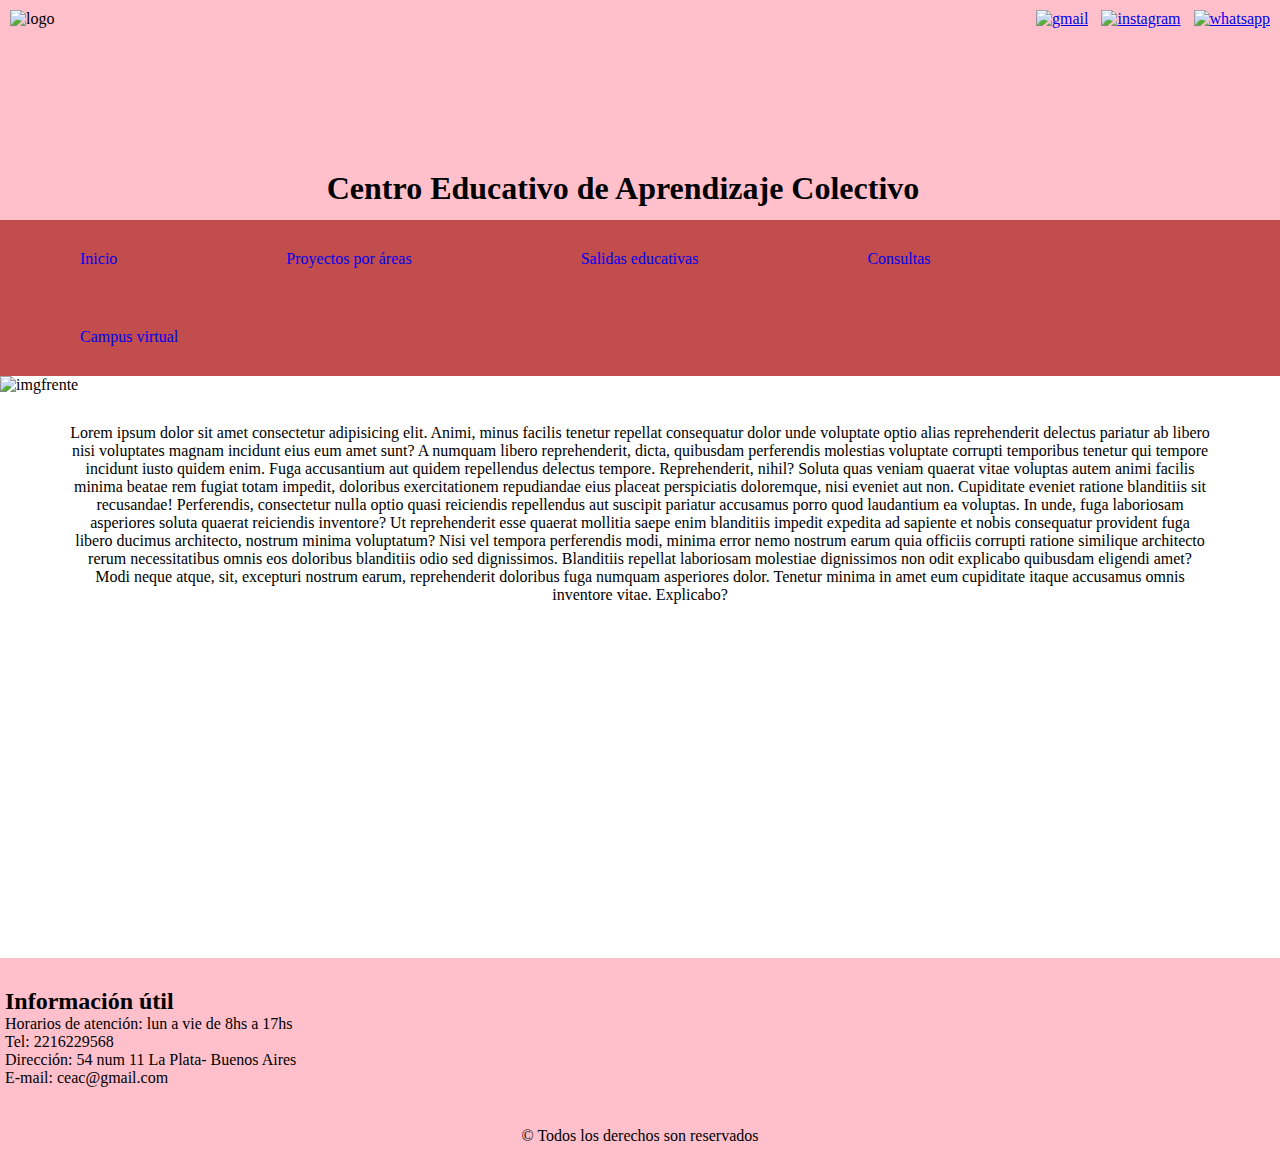
==== index.html @ 4c504b10 "incorporé flexbox al encabezado" ====
<!DOCTYPE html>
<html lang="en">
<head>
    <meta charset="UTF-8">
    <meta http-equiv="X-UA-Compatible" content="IE=edge">
    <meta name="viewport" content="width=device-width, initial-scale=1.0">
    <title>Centro Educativo de Aprendizaje Colectivo</title>
    <link rel="stylesheet" href="./css/style.css">
</head>

<body>
    <header>
        <div class="logo1">
            <img class="logo" src="./assets/logo principal/Logo colegio.png" alt="logo">
        </div>
        <div class="titulo1">
            <h1 class="titulo">Centro Educativo de Aprendizaje Colectivo</h1>
        </div>
        <div class="redes1">
            <a href="http://gmail.com" target="_blank" rel="noopener noreferrer"><img class="redes" src="./assets/redes sociales/gmail.png" alt="gmail"></a>
            <a href="http://instagram.com" target="_blank" rel="noopener noreferrer"><img class="redes" src="./assets/redes sociales/instagram.png" alt="instagram"></a>
            <a href="http://web.whatsapp.com" target="_blank" rel="noopener noreferrer"><img class="redes" src="./assets/redes sociales/whatsapp.png" alt="whatsapp"></a> 
        </div>
          
    </header>
<nav>
    <ul class="navegacion">
        <li class="barraNav"><a href="./index.html">Inicio</a></li>
        <li class="barraNav"><a href="./Pages/proyectos.html">Proyectos por áreas</a></li>
        <li class="barraNav"><a href="./Pages/salidaseducativas.html">Salidas educativas</a></li>
        <li class="barraNav"><a href="./Pages/consultas.html">Consultas</a></li>
        <li class="barraNav"><a href="./Pages/campusvirtual.html">Campus virtual</a></li>
    </ul>
</nav>

<main>
    <section>
        <img class="imgPrin" src="./assets/imagen/colegio.jpg" alt="imgfrente">
    </section>
    <section>
        <p class="desc">Lorem ipsum dolor sit amet consectetur adipisicing elit. Animi, minus facilis tenetur repellat consequatur dolor unde voluptate optio alias reprehenderit delectus pariatur ab libero nisi voluptates magnam incidunt eius eum amet sunt? A numquam libero reprehenderit, dicta, quibusdam perferendis molestias voluptate corrupti temporibus tenetur qui tempore incidunt iusto quidem enim. Fuga accusantium aut quidem repellendus delectus tempore. Reprehenderit, nihil? Soluta quas veniam quaerat vitae voluptas autem animi facilis minima beatae rem fugiat totam impedit, doloribus exercitationem repudiandae eius placeat perspiciatis doloremque, nisi eveniet aut non. Cupiditate eveniet ratione blanditiis sit recusandae! Perferendis, consectetur nulla optio quasi reiciendis repellendus aut suscipit pariatur accusamus porro quod laudantium ea voluptas. In unde, fuga laboriosam asperiores soluta quaerat reiciendis inventore? Ut reprehenderit esse quaerat mollitia saepe enim blanditiis impedit expedita ad sapiente et nobis consequatur provident fuga libero ducimus architecto, nostrum minima voluptatum? Nisi vel tempora perferendis modi, minima error nemo nostrum earum quia officiis corrupti ratione similique architecto rerum necessitatibus omnis eos doloribus blanditiis odio sed dignissimos. Blanditiis repellat laboriosam molestiae dignissimos non odit explicabo quibusdam eligendi amet? Modi neque atque, sit, excepturi nostrum earum, reprehenderit doloribus fuga numquam asperiores dolor. Tenetur minima in amet eum cupiditate itaque accusamus omnis inventore vitae. Explicabo?</p>
    </section>
    <section>
        <iframe class="map" src="https://www.google.com/maps/embed?pb=!1m18!1m12!1m3!1d52343.022217279904!2d-57.95317029999999!3d-34.9205283!2m3!1f0!2f0!3f0!3m2!1i1024!2i768!4f13.1!3m3!1m2!1s0x95a2e62b1f0085a1%3A0xbcfc44f0547312e3!2sLa%20Plata%2C%20Provincia%20de%20Buenos%20Aires!5e0!3m2!1ses!2sar!4v1671805220431!5m2!1ses!2sar" width="1349" height="300" style="border:0;" allowfullscreen="" loading="lazy" referrerpolicy="no-referrer-when-downgrade"></iframe>
    </section>
</main>

<footer>
    <div class="info">
        <h2>Información útil</h2>
            <ul>
                <li>Horarios de atención: lun a vie de 8hs a 17hs</li>
                <li>Tel: 2216229568</li>
                <li>Dirección: 54 num 11 La Plata- Buenos Aires</li>
                <li>E-mail: ceac@gmail.com</li>
            </ul>
    </div>
    
    <div>
    <p class="derechos">&copy; Todos los derechos son reservados</p>
    </div>
</footer>
    
</body>

</html>
---- css/style.css ----
*{
  padding: 0px;
  margin: 0px;
  box-sizing: border-box;
}

header{
  display: flex;
  flex-direction: row;
  justify-content: space-between;
 background-color: pink;
}

.logo{
display: flex;
flex-direction: row;
justify-content: flex-start;
height: 200px;
width: 200px;
margin: 10px 3px 10px 10px;
}

.redes1{
display: flex;
flex-direction: row; 
justify-content: flex-end;
align-items: stretch;
}

.redes{
  height: 50px;
  width: 50px;
  margin: 10px 10px 3px 3px;
}

.titulo1{
  display: flex;
  flex-direction: column;
  align-items: center;
  margin-top: 170px;
}

nav{
  background-color: rgb(193, 77, 77);
}

nav ul li a{
  text-decoration: none;
  list-style-type: none;
}

.barraNav{
  display: inline-block;
  margin: 30px 85px 30px 80px;

}

.imgPrin{
  height: 500px;
  width: 100%;
}

.desc{
  text-align: center;
  margin: 30px 70px 30px 70px;
}

footer{
  background-color: pink;
  margin-top: 20px;
  height: 200px;
  width: 100%;
}

.info{
  margin-bottom: 10px;
  padding: 30px 5px 30px 5px;
}

.derechos{
  text-align: center;
}

.proyectogeneral{
  text-align: center;
}

.parrafo1{
  margin-top: 20px;
  margin-bottom: 20px;
}
.imgIng{
  height: 200px;
  width: 200px;
}

.parrafoing{
  margin-top: 20px;
  margin-bottom: 20px;
}

.ingles{
  text-align: center;
}

.imgSoc{
  height: 200px;
  width: 200px;
}

.soc{
  text-align: center;
}

.parrafosoc{
  margin-top: 20px;
  margin-bottom: 20px;
}

.imgnat{
  height: 200px;
  width: 200px;
}

.nat{
  text-align: center;
}

.parrafonat{
  margin-top: 20px;
  margin-bottom: 20px;
}

.preguntas{
  margin-top: 20px;
  margin-bottom: 20px;
  text-align: center;
}
.p1{
  margin-top: 20px;
  margin-bottom: 20px;
}

.p2{
  margin-top: 20px;
  margin-bottom: 20px;
}

.p3{
  margin-top: 20px;
  margin-bottom: 20px;
}

.p4{
  margin-top: 20px;
  margin-bottom: 20px;
}

.p5{
  margin-top: 20px;
  margin-bottom: 20px;
}

.salidas{
  margin-top: 20px;
  margin-bottom: 20px;
  text-align: center;
}

.parrafo2{
  margin-top: 20px;
  margin-bottom: 20px;
}

.chacra{
  margin-top: 20px;
  margin-bottom: 20px;
}
.video-chacra{
  height: 350px;
  width: 500px;
  margin-top: 20px;
  margin-left: 350px;
  margin-bottom: 20px;
}

.sierras{
  margin-top: 20px;
  margin-bottom: 20px;
}

.video-sierras{
  height: 350px;
  width: 500px;
  margin-top: 20px;
  margin-left: 350px;
  margin-bottom: 20px;
}
.escuelarural{
  margin-top: 20px;
  margin-bottom: 20px;
}

.video-chacra{
  height: 350px;
  width: 500px;
  margin-top: 20px;
  margin-left: 350px;
  margin-bottom: 20px;
}

.maspreg{
  margin-top: 20px;
  margin-bottom: 20px;
}

.formularioconsulta{
    width:300px;
    padding:16px;
    border-radius:50px;
    margin:auto;
    background-color:rgb(193, 77, 77);
}

.lab{
    width:72px;
    font-weight:bold;
    display:inline-block;
}

.imp{
  width:180px;
	padding:3px 10px;
	border:1px solid #f6f6f6;
	border-radius:3px;
	background-color:#f6f6f6;
	margin:8px 0;
	display:inline-block;
}

.consulta{
  width:100%;
	height:100px;
	border:1px solid #f6f6f6;
	border-radius:3px;
	background-color:#f6f6f6;			
	margin:8px 0;
	resize:none;
	display:block;
}

.formularioaulav{
  width:300px;
  padding:16px;
  border-radius:50px;
  margin:auto;
  background-color:rgb(193, 77, 77); 
}

.lab1{
  width:72px;
  font-weight:bold;
  display:inline-block;
}

.save{
  width:100px;
  font-weight:100px;
}

.inp1{
  width:180px;
	padding:3px 10px;
	border:1px solid #f6f6f6;
	border-radius:3px;
	background-color:#f6f6f6;
	margin:8px 0;
	display:inline-block;
}

.botonacceso{
  margin-top: 15px;
  margin-left: 100px;
  margin-bottom: 15px;
}

.botontilde{
  margin-left: 5px;
}

.accesov{
  margin-top: 15px;
  margin-bottom: 15px;
}
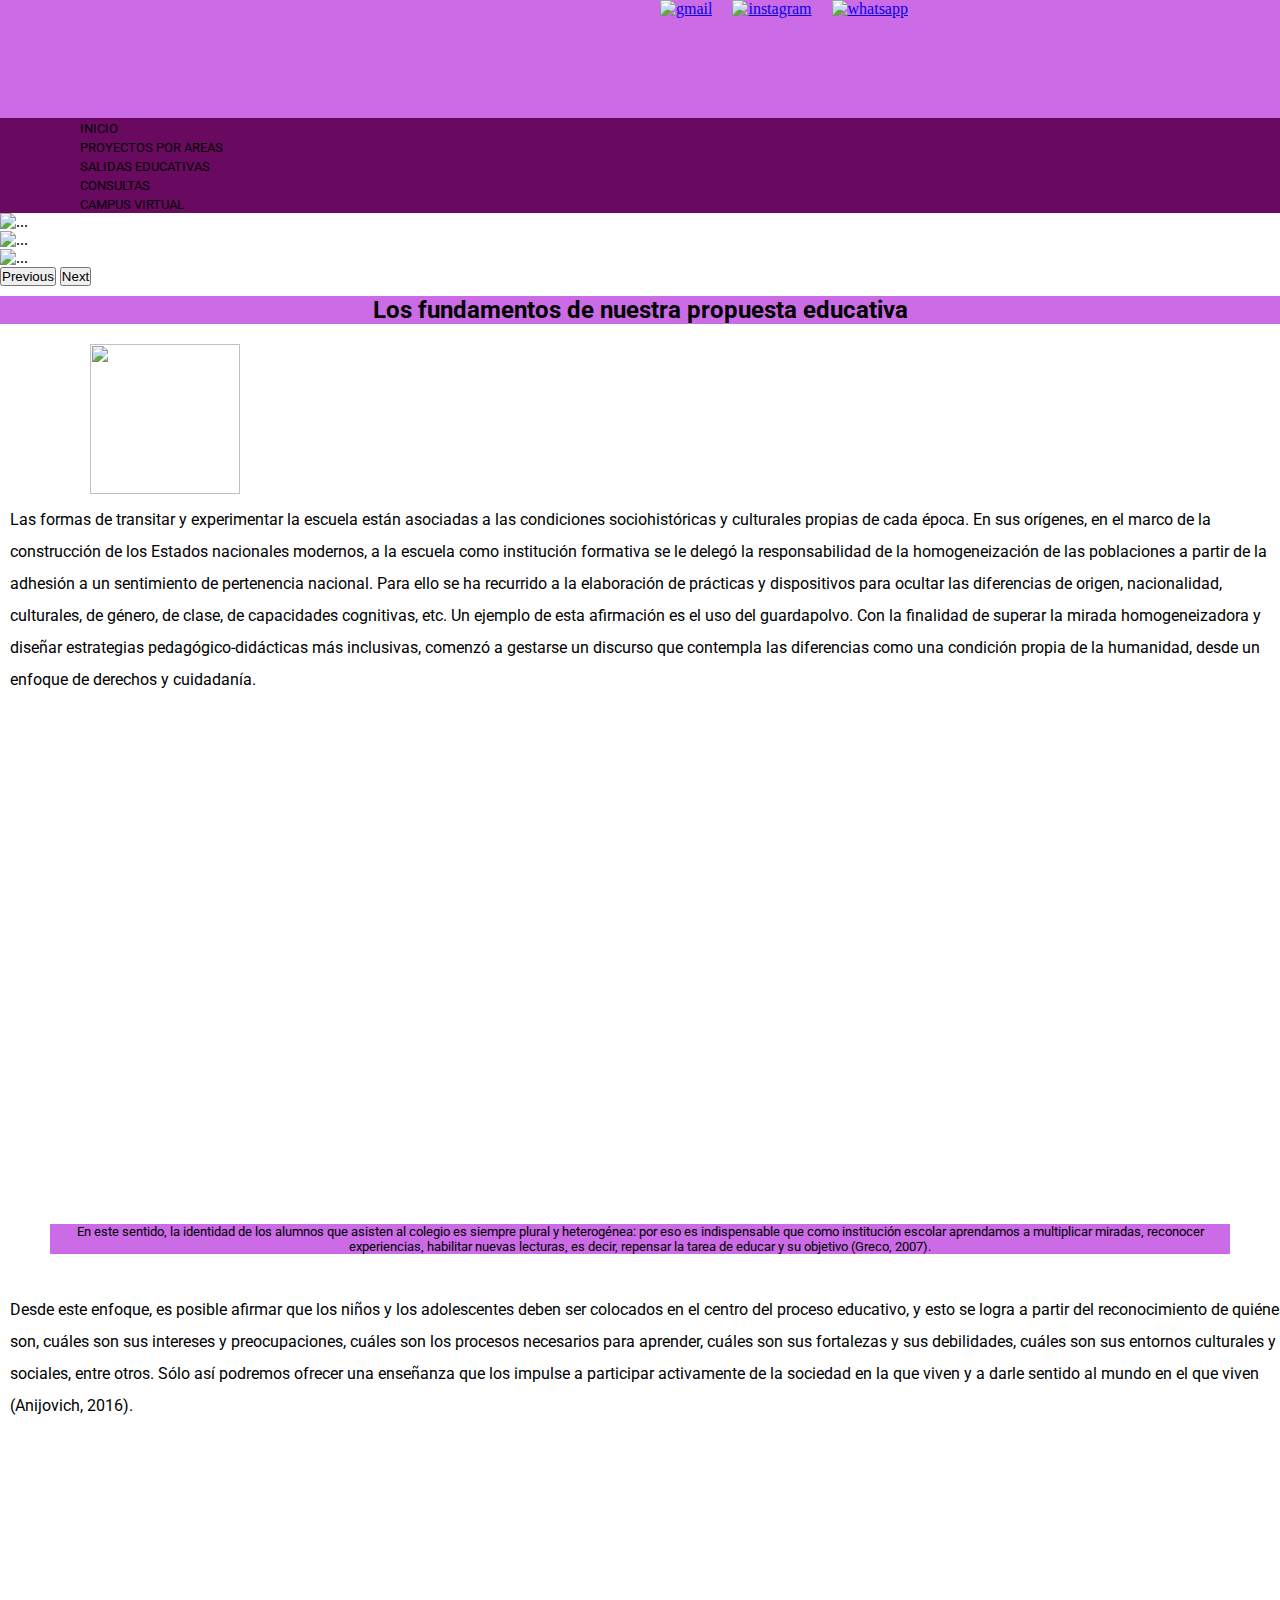
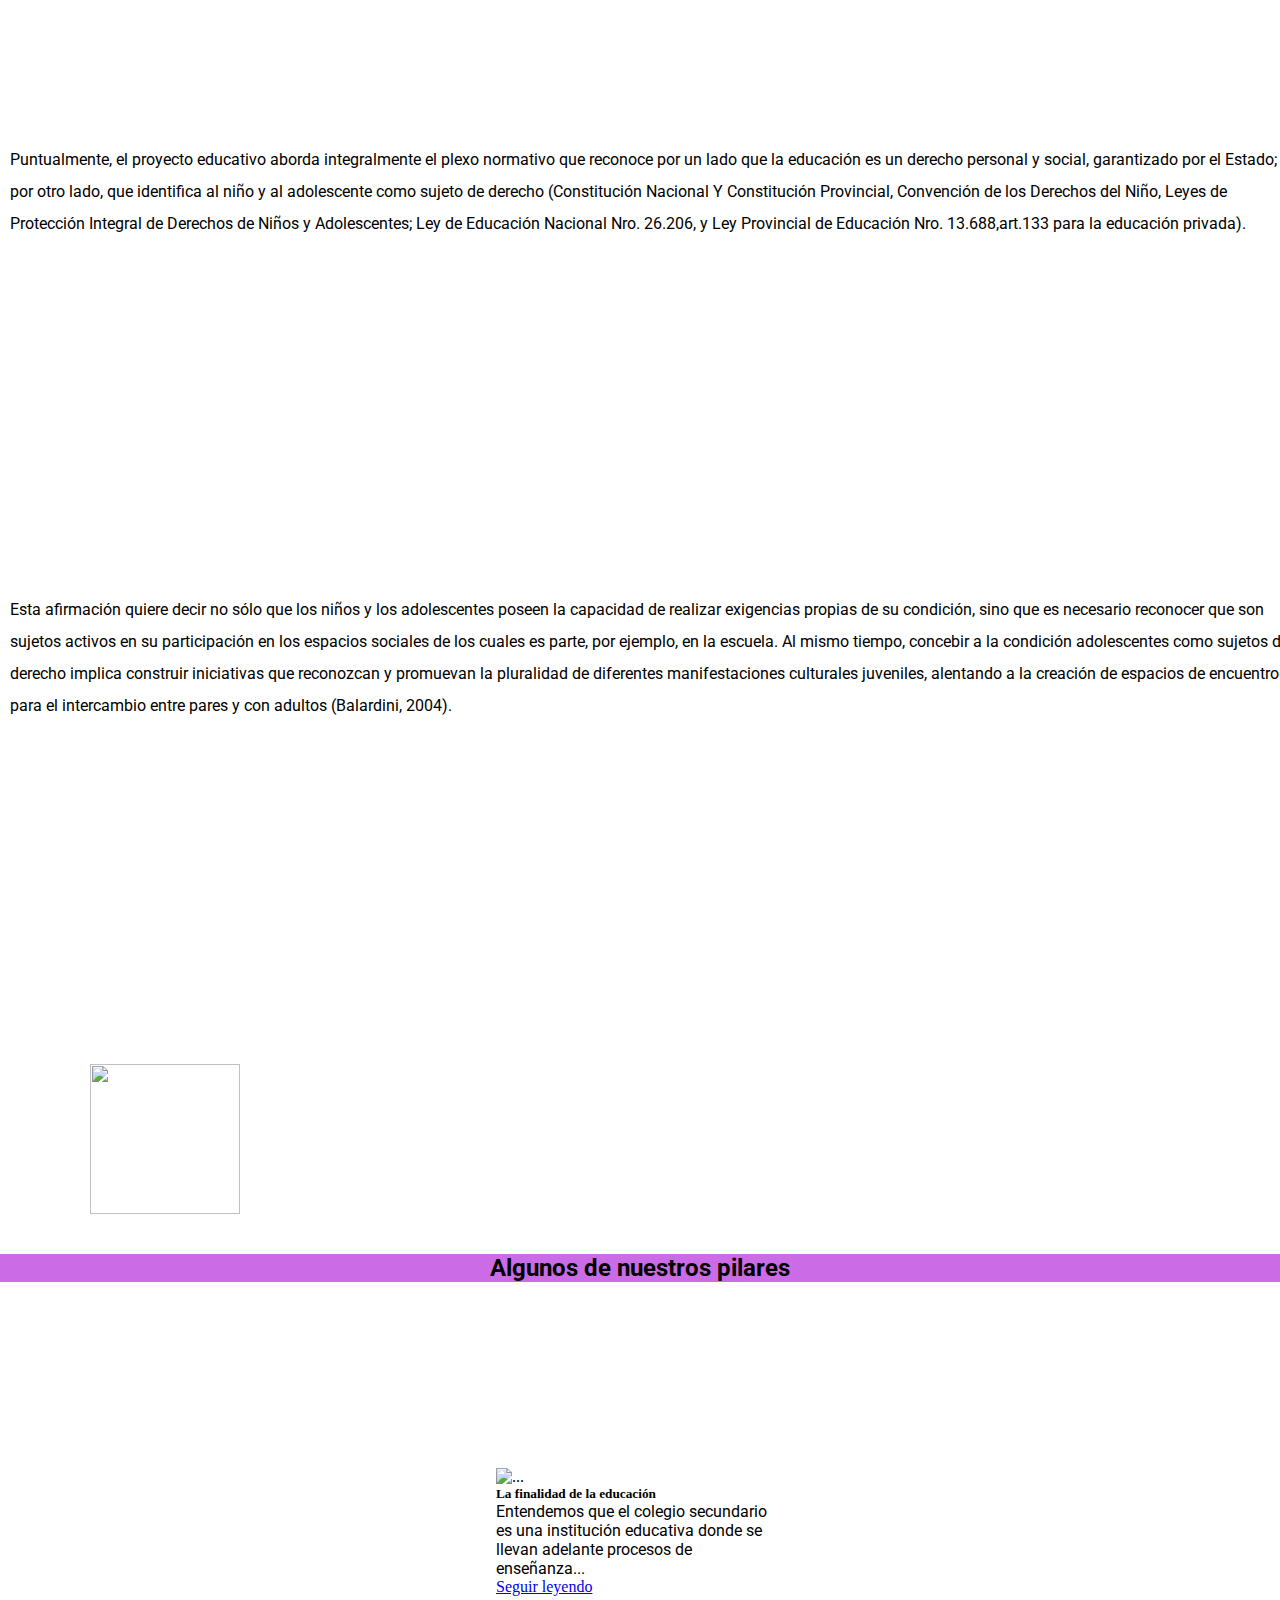
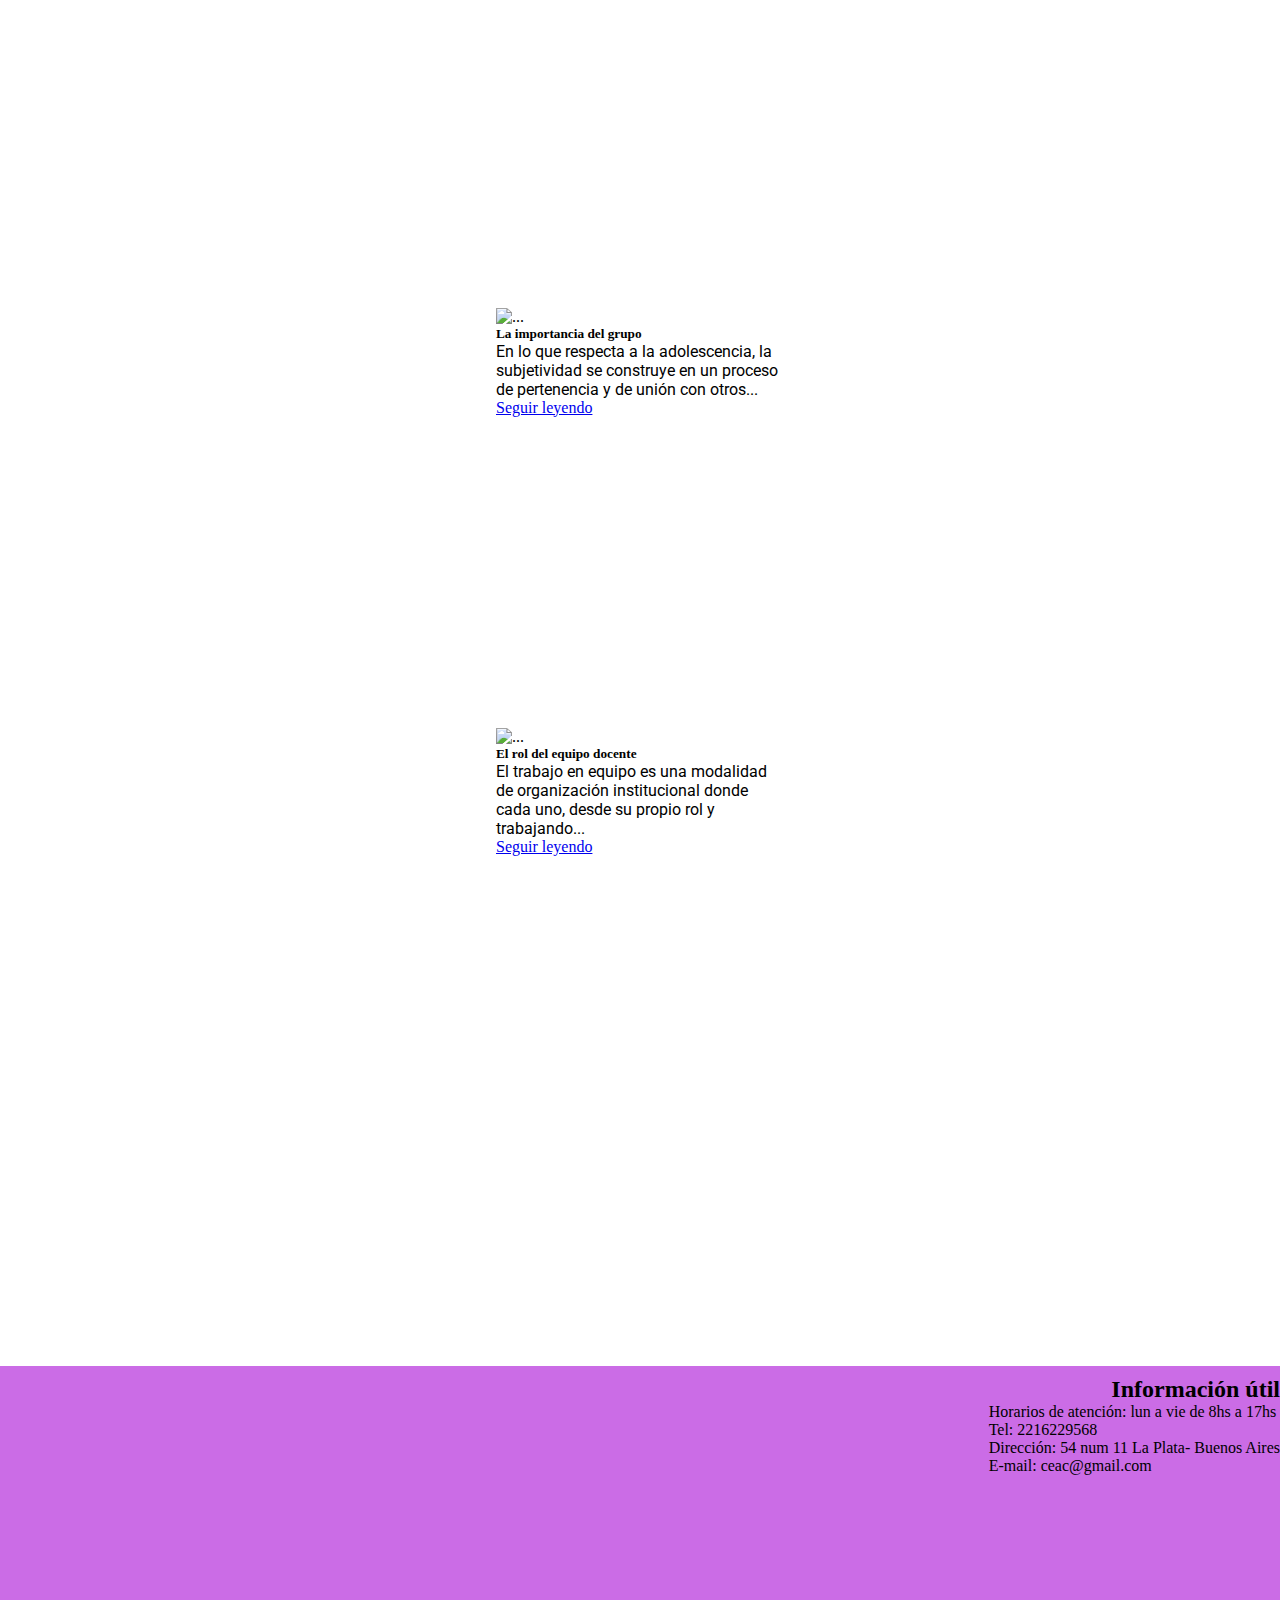
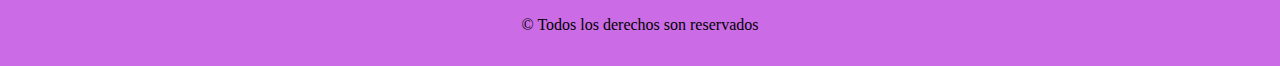
==== commit 033368aa: "Adapté index a mobile" ====
--- a/index.html
+++ b/index.html
@@ -5,50 +5,126 @@
     <meta http-equiv="X-UA-Compatible" content="IE=edge">
     <meta name="viewport" content="width=device-width, initial-scale=1.0">
     <title>Centro Educativo de Aprendizaje Colectivo</title>
+    <!--CON GOOGLE FONTS-->
+    <link rel="preconnect" href="https://fonts.googleapis.com">
+    <link rel="preconnect" href="https://fonts.gstatic.com" crossorigin>
+    <link href="https://fonts.googleapis.com/css2?family=Roboto:wght@100&family=Secular+One&display=swap" rel="stylesheet">
+    <!--CDN BOOTSTRAP-->
+    <link href="https://cdn.jsdelivr.net/npm/bootstrap@5.3.0-alpha1/dist/css/bootstrap.min.css" rel="stylesheet" integrity="sha384-GLhlTQ8iRABdZLl6O3oVMWSktQOp6b7In1Zl3/Jr59b6EGGoI1aFkw7cmDA6j6gD" crossorigin="anonymous">
+    <!--MI CSS-->
     <link rel="stylesheet" href="./css/style.css">
 </head>
 
 <body>
     <header>
-        <div class="logo1">
-            <img class="logo" src="./assets/logo principal/Logo colegio.png" alt="logo">
+        <div class="contenedor-logo">
+           <a href="./index.html"> <img class="logo" src="./assets/logo principal/ceac.png" alt=""></a>
         </div>
-        <div class="titulo1">
-            <h1 class="titulo">Centro Educativo de Aprendizaje Colectivo</h1>
-        </div>
-        <div class="redes1">
+        
+        <div class="contenedor-redes"></div>
+            <div class="redes-sociales">
             <a href="http://gmail.com" target="_blank" rel="noopener noreferrer"><img class="redes" src="./assets/redes sociales/gmail.png" alt="gmail"></a>
             <a href="http://instagram.com" target="_blank" rel="noopener noreferrer"><img class="redes" src="./assets/redes sociales/instagram.png" alt="instagram"></a>
             <a href="http://web.whatsapp.com" target="_blank" rel="noopener noreferrer"><img class="redes" src="./assets/redes sociales/whatsapp.png" alt="whatsapp"></a> 
-        </div>
-          
+            </div>
     </header>
+
 <nav>
     <ul class="navegacion">
-        <li class="barraNav"><a href="./index.html">Inicio</a></li>
-        <li class="barraNav"><a href="./Pages/proyectos.html">Proyectos por áreas</a></li>
-        <li class="barraNav"><a href="./Pages/salidaseducativas.html">Salidas educativas</a></li>
-        <li class="barraNav"><a href="./Pages/consultas.html">Consultas</a></li>
-        <li class="barraNav"><a href="./Pages/campusvirtual.html">Campus virtual</a></li>
+        <li class="barraNav"><a href="./index.html">INICIO</a></li>
+        <li class="barraNav"><a href="./Pages/proyectos.html">PROYECTOS POR AREAS</a></li>
+        <li class="barraNav"><a href="./Pages/salidaseducativas.html">SALIDAS EDUCATIVAS</a></li>
+        <li class="barraNav"><a href="./Pages/consultas.html">CONSULTAS</a></li>
+        <li class="barraNav"><a href="./Pages/campusvirtual.html">CAMPUS VIRTUAL</a></li>
     </ul>
 </nav>
 
 <main>
-    <section>
-        <img class="imgPrin" src="./assets/imagen/colegio.jpg" alt="imgfrente">
+   <!--Carousel con Bootstrap-->
+<section class="cards-carousel">
+    <div id="carouselExample" class="carousel slide">
+        <div class="carousel-inner">
+            <div class="carousel-item active">
+                <img class="img-tam" src="./assets/imagen/high-school-gb9ed7e2e3_640.jpg" class="d-block w-100" alt="...">
+            </div>
+            <div class="carousel-item">
+                <img class="img-tam" src="./assets/imagen/people-g5cf35a8b2_640.jpg" class="d-block w-100" alt="...">
+            </div>
+            <div class="carousel-item">
+                <img class="img-tam" src="./assets/imagen/istockphoto-1177608272-1024x1024.jpg" class="d-block w-100" alt="...">
+            </div>
+        </div>
+        <button class="carousel-control-prev" type="button" data-bs-target="#carouselExample"
+            data-bs-slide="prev">
+            <span class="carousel-control-prev-icon" aria-hidden="true"></span>
+            <span class="visually-hidden">Previous</span>
+        </button>
+        <button class="carousel-control-next" type="button" data-bs-target="#carouselExample"
+            data-bs-slide="next">
+            <span class="carousel-control-next-icon" aria-hidden="true"></span>
+            <span class="visually-hidden">Next</span>
+        </button>
+    </div>
+</section>
+
+</main>
+
+    <article>
+        <h2 class="fundamentos">Los fundamentos de nuestra propuesta educativa</h2>
+            <section class="contenedor-img-parrafo">
+                <img class="ronda" src="./assets/imagen/ronda.jpg" alt="">
+                <p class="desc">Las formas de transitar y experimentar la escuela están asociadas a las condiciones sociohistóricas y culturales propias de cada época. En sus orígenes, en el marco de la construcción de los Estados nacionales modernos, a la escuela como institución formativa se le delegó la responsabilidad de la homogeneización de las poblaciones a partir de la adhesión a un sentimiento de pertenencia nacional. Para ello se ha recurrido a la elaboración de prácticas y dispositivos para ocultar las diferencias de origen, nacionalidad, culturales, de género, de clase, de capacidades cognitivas, etc. Un ejemplo de esta afirmación es el uso del guardapolvo. Con la finalidad de superar la mirada homogeneizadora y diseñar estrategias pedagógico-didácticas más inclusivas, comenzó a gestarse un discurso que contempla las diferencias como una condición propia de la humanidad, desde un enfoque de derechos y cuidadanía.</p>
+            </section>
+
+            <p class="parrafo-mayor"> En este sentido, la identidad de los alumnos que asisten al colegio es siempre plural y heterogénea: por eso es indispensable que como institución escolar aprendamos a multiplicar miradas, reconocer experiencias, habilitar nuevas lecturas, es decir, repensar la tarea de educar y su objetivo (Greco, 2007).</p>
+                
+            <section class="contenedor-parrafo-img">
+                <p class="desc">Desde este enfoque, es posible afirmar que los niños y los adolescentes deben ser colocados en el centro del proceso educativo, y esto se logra a partir del reconocimiento de quiénes son, cuáles son sus intereses y preocupaciones, cuáles son los procesos necesarios para aprender, cuáles son sus fortalezas y sus debilidades, cuáles son sus entornos culturales y sociales, entre otros. Sólo así podremos ofrecer una enseñanza que los impulse a participar activamente de la sociedad en la que viven y a darle sentido al mundo en el que viven (Anijovich, 2016).
+                <p class="desc">Puntualmente, el proyecto educativo aborda integralmente el plexo normativo que reconoce por un lado que la educación es un derecho personal y social, garantizado por el Estado; y por otro lado, que identifica al niño y al adolescente como sujeto de derecho (Constitución Nacional Y Constitución Provincial, Convención de los Derechos del Niño, Leyes de Protección Integral de Derechos de Niños y Adolescentes; Ley de Educación Nacional Nro. 26.206, y Ley Provincial de Educación Nro. 13.688,art.133 para la educación privada).</p>	
+                <p class="desc">Esta afirmación quiere decir no sólo que los niños y los adolescentes poseen la capacidad de realizar exigencias propias de su condición, sino que es necesario reconocer que son sujetos activos en su participación en los espacios sociales de los cuales es parte, por ejemplo, en la escuela. Al mismo tiempo, concebir a la condición adolescentes como sujetos de derecho implica construir iniciativas que reconozcan y promuevan la pluralidad de diferentes manifestaciones culturales juveniles, alentando a la creación de espacios de encuentro para el intercambio entre pares y con adultos (Balardini, 2004).</p>
+                <img class="amigos" src="./assets/imagen/friends-gd7a706dee_640.jpg" alt="">
+            </section>
+    </article>
+
+        <h2 class="pilares">Algunos de nuestros pilares</h2>
+
+    <section class="contenedor-cards">
+            <div class="card" style="width: 18rem;">
+                <img src="./assets/cards/propuesta.jpg" class="card-img-top" alt="...">
+                <div class="card-body">
+                <h5 class="card1">La finalidad de la educación</h5>
+                <p class="card-text">Entendemos que el colegio secundario es una institución educativa donde se llevan adelante procesos de enseñanza...</p>
+                <a href="./Pages/Finalidadeduc.html" class="btn btn-primary">Seguir leyendo</a>
+                </div>
+            </div>
+
+            <div class="card" style="width: 18rem;">
+                <img src="./assets/cards/estudiando.jpg" class="card-img-top" alt="...">
+                <div class="card-body">
+                <h5 class="card1">La importancia del grupo</h5>
+                <p class="card-text">En lo que respecta a la adolescencia, la subjetividad se construye en un proceso de pertenencia y de unión con otros...</p>
+                <a href="./Pages/Grupodepares.html" class="btn btn-primary">Seguir leyendo</a>
+                </div>
+            </div>
+
+            <div class="card" style="width: 18rem;">
+                <img src="./assets/cards/docentes.jpg" class="card-img-top" alt="...">
+                <div class="card-body">
+                <h5 class="card1">El rol del equipo docente</h5>
+                <p class="card-text">El trabajo en equipo es una modalidad de organización institucional donde cada uno, desde su propio rol y trabajando...</p>
+                <a href="./Pages/roldocente.html" class="btn btn-primary">Seguir leyendo</a>
+                </div>
+            </div>
     </section>
-    <section>
-        <p class="desc">Lorem ipsum dolor sit amet consectetur adipisicing elit. Animi, minus facilis tenetur repellat consequatur dolor unde voluptate optio alias reprehenderit delectus pariatur ab libero nisi voluptates magnam incidunt eius eum amet sunt? A numquam libero reprehenderit, dicta, quibusdam perferendis molestias voluptate corrupti temporibus tenetur qui tempore incidunt iusto quidem enim. Fuga accusantium aut quidem repellendus delectus tempore. Reprehenderit, nihil? Soluta quas veniam quaerat vitae voluptas autem animi facilis minima beatae rem fugiat totam impedit, doloribus exercitationem repudiandae eius placeat perspiciatis doloremque, nisi eveniet aut non. Cupiditate eveniet ratione blanditiis sit recusandae! Perferendis, consectetur nulla optio quasi reiciendis repellendus aut suscipit pariatur accusamus porro quod laudantium ea voluptas. In unde, fuga laboriosam asperiores soluta quaerat reiciendis inventore? Ut reprehenderit esse quaerat mollitia saepe enim blanditiis impedit expedita ad sapiente et nobis consequatur provident fuga libero ducimus architecto, nostrum minima voluptatum? Nisi vel tempora perferendis modi, minima error nemo nostrum earum quia officiis corrupti ratione similique architecto rerum necessitatibus omnis eos doloribus blanditiis odio sed dignissimos. Blanditiis repellat laboriosam molestiae dignissimos non odit explicabo quibusdam eligendi amet? Modi neque atque, sit, excepturi nostrum earum, reprehenderit doloribus fuga numquam asperiores dolor. Tenetur minima in amet eum cupiditate itaque accusamus omnis inventore vitae. Explicabo?</p>
-    </section>
-    <section>
+
+    <section class="mapa">
         <iframe class="map" src="https://www.google.com/maps/embed?pb=!1m18!1m12!1m3!1d52343.022217279904!2d-57.95317029999999!3d-34.9205283!2m3!1f0!2f0!3f0!3m2!1i1024!2i768!4f13.1!3m3!1m2!1s0x95a2e62b1f0085a1%3A0xbcfc44f0547312e3!2sLa%20Plata%2C%20Provincia%20de%20Buenos%20Aires!5e0!3m2!1ses!2sar!4v1671805220431!5m2!1ses!2sar" width="1349" height="300" style="border:0;" allowfullscreen="" loading="lazy" referrerpolicy="no-referrer-when-downgrade"></iframe>
     </section>
-</main>
 
-<footer>
+<footer class="contenedor-footer">
     <div class="info">
         <h2>Información útil</h2>
-            <ul>
+            <ul class="consultas-admin">
                 <li>Horarios de atención: lun a vie de 8hs a 17hs</li>
                 <li>Tel: 2216229568</li>
                 <li>Dirección: 54 num 11 La Plata- Buenos Aires</li>
@@ -57,10 +133,15 @@
     </div>
     
     <div>
-    <p class="derechos">&copy; Todos los derechos son reservados</p>
+        <p class="derechos">&copy; Todos los derechos son reservados</p>
     </div>
 </footer>
-    
+
+<!--BOOTSTRAP-->
+<script src="https://cdn.jsdelivr.net/npm/bootstrap@5.3.0-alpha1/dist/js/bootstrap.bundle.min.js"
+integrity="sha384-w76AqPfDkMBDXo30jS1Sgez6pr3x5MlQ1ZAGC+nuZB+EYdgRZgiwxhTBTkF7CXvN"
+crossorigin="anonymous"></script>
+
 </body>
 
 </html>--- a/css/style.css
+++ b/css/style.css
@@ -4,131 +4,223 @@
   box-sizing: border-box;
 }
 
-header{
+header{background-color: #CB6CE6;
   display: flex;
   flex-direction: row;
-  justify-content: space-between;
- background-color: pink;
-}
-
+  }
+  
+.contendedor-logo{
+  display: flex;
+  flex-direction: row;
+  justify-content: center;
+  align-items: center;
+  width: 50%;
+  }
+  
 .logo{
-display: flex;
-flex-direction: row;
-justify-content: flex-start;
-height: 200px;
-width: 200px;
-margin: 10px 3px 10px 10px;
-}
-
-.redes1{
-display: flex;
-flex-direction: row; 
-justify-content: flex-end;
-align-items: stretch;
-}
-
-.redes{
-  height: 50px;
-  width: 50px;
-  margin: 10px 10px 3px 3px;
-}
-
-.titulo1{
-  display: flex;
-  flex-direction: column;
-  align-items: center;
-  margin-top: 170px;
+  justify-content: center;
+  width: 40%;
+  margin-left: 10px;
+  margin-bottom: 20px;
+  animation-duration: 5s;
+  animation-name: aparecer-desaparecer;
+  animation-iteration-count: infinite;
+  }
+  
+  @keyframes aparecer-desaparecer{
+  0% {
+    opacity: 0;
+  }
+  100% {
+    opacity: 1;
+  }
+}
+
+.contenedor-redes{
+    display: flex;
+    flex-direction: row;
+    justify-content: flex-end;
+    width: 50%;
+  }
+  
+.redes-sociales{
+    list-style-type: none;
+    display: flex;
+    flex-direction: row;
+    justify-content: space-evenly;
+    align-items: center;
+  }
+  
+.redes-sociales li a{
+    text-decoration: none;
+  }
+
+.redes{background-color: #CB6CE6; 
+  height: 30px;
+  width: 30px;
+  margin: 0px 10px 100px 10px;
+}
+
+.redes:hover{
+  height: 40px;
+  width: 40px;
 }
 
 nav{
-  background-color: rgb(193, 77, 77);
+  background-color: rgb(106, 9, 96);
+  font-family:'Roboto', sans-serif;
+  font-size: medium;
+  color: black;
 }
 
 nav ul li a{
   text-decoration: none;
   list-style-type: none;
+  font-size: medium;
+  color: black;
 }
 
 .barraNav{
   display: inline-block;
-  margin: 30px 85px 30px 80px;
-
-}
-
-.imgPrin{
+  margin: 30px 50px 30px 80px;
+}
+
+.barraNav:hover{
+    color: black;
+    transform: scale(1.5);
+    background-color: rgb(106, 9, 96);
+  }
+
+.fundamentos{
+  text-align: start;
+  font-family:'Roboto', sans-serif;
+  margin-top: 10px;
+}
+
+.fundamentos{background-color: #CB6CE6;
+  text-align: center;
+}
+
+.pilares{background-color: #CB6CE6;
+  font-family:'Roboto', sans-serif;
+  text-align: center;
+  margin-top: 10px; 
+  margin-bottom: 50px;
+}
+
+.img-tam{
+  width: 100%;
   height: 500px;
+}
+
+.contenedor-parrafo-img{
+  display: grid;
+  grid-template-columns: 50% 50%;
+}
+
+.amigos{
+  width: 80%;
+  height: 80%;
+  margin-left: 50px;
+  margin-right: 30px;
+  margin-bottom: 50px;
+}
+
+.contenedor-img-parrafo{
+  display: grid;
+  grid-template-columns: 50% 50%;
+}
+
+.ronda{
+  width: 90%;
+  height: 90%;
+  margin-top: 30px;
+  margin-left: 50px;
+  margin-bottom: 30px;
+}
+
+.desc{
+  text-align:start;
+  margin: 30px 70px 30px 50px;
+  font-family: 'Roboto', sans-serif;
+  line-height: 200%;
+}
+
+.parrafo-mayor{background-color: #CB6CE6;
+  text-align: center;
+  margin: 40px 70px 40px 50px;
+  font-family: 'Roboto', sans-serif;
+  font-size: xx-large;
+}
+
+footer{background-color: #CB6CE6;
   width: 100%;
-}
-
-.desc{
-  text-align: center;
-  margin: 30px 70px 30px 70px;
-}
-
-footer{
-  background-color: pink;
-  margin-top: 20px;
-  height: 200px;
+  height: 170px;
+}
+
+.contenedor-footer{
+  display: grid;
+  grid-template-columns: 100%;
+  grid-template-rows: 30% 70%;
+  column-gap: 20px;
+  row-gap: 5px;
+}
+
+.info{
+  text-align: start;
+  justify-items: end;
+  margin-top: 10px;
+  margin-left: 10px;
+}
+
+.derechos{
+  text-align: center;
+  justify-items: end;
+  margin-top: 50px;
+}
+
+.proyecto-general{background-color: #CB6CE6;
+  font-family: 'Roboto', sans-serif;
+  text-align: center;
+}
+
+.contenedor-cards{
+  display: grid;
+  grid-template-columns: 33% 33% 33%;
+  grid-template-rows: 400px;
+  column-gap: 5px;
+  row-gap: 5px;
+  justify-items: center;
+}
+
+.card{
+  align-self: center;
+  margin-top: 20px;
+  margin-bottom: 20px;
+}
+
+.tarjetas{
+  display: flex;
+}
+
+.parrafo1{
+  margin-top: 20px;
+  margin-bottom: 20px;
+}
+
+.imagen-ingles, .imagen-soc, .imagen-nat, .imagen-teatro, .imagen-deporte, .imagen-mat{
   width: 100%;
-}
-
-.info{
-  margin-bottom: 10px;
-  padding: 30px 5px 30px 5px;
-}
-
-.derechos{
-  text-align: center;
-}
-
-.proyectogeneral{
-  text-align: center;
-}
-
-.parrafo1{
-  margin-top: 20px;
-  margin-bottom: 20px;
-}
-.imgIng{
-  height: 200px;
-  width: 200px;
-}
-
-.parrafoing{
-  margin-top: 20px;
-  margin-bottom: 20px;
-}
-
-.ingles{
-  text-align: center;
-}
-
-.imgSoc{
-  height: 200px;
-  width: 200px;
-}
-
-.soc{
-  text-align: center;
-}
-
-.parrafosoc{
-  margin-top: 20px;
-  margin-bottom: 20px;
-}
-
-.imgnat{
-  height: 200px;
-  width: 200px;
-}
-
-.nat{
-  text-align: center;
-}
-
-.parrafonat{
-  margin-top: 20px;
-  margin-bottom: 20px;
+  height: 250px;
+}
+
+.card-text, .card-title{
+  font-family: 'Roboto', sans-serif;
+}
+
+.cards-fila2{
+  display: flex;
+  margin-top: 20px;
+  margin-bottom: 40px;
 }
 
 .preguntas{
@@ -288,7 +380,137 @@
   margin-left: 5px;
 }
 
+.mapa{
+  width: 100%;
+  margin-top: 50px;
+}
+
 .accesov{
   margin-top: 15px;
   margin-bottom: 15px;
+}
+
+@media screen and (min-width: 320px) {
+
+  .contendedor-logo{
+    display: flex;
+    flex-direction: row;
+    justify-content: center;
+    align-items: center;
+    width: 70%;
+    }
+    
+  .logo{
+    justify-content: center;
+    width: 100%;
+    margin-left: 10px;
+    margin-bottom: 20px;
+    animation-duration: 5s;
+    animation-name: aparecer-desaparecer;
+    animation-iteration-count: infinite;
+    }
+    
+    @keyframes aparecer-desaparecer{
+    0% {
+      opacity: 0;
+    }
+    100% {
+      opacity: 1;
+    }
+  }
+
+  nav ul li a{
+    text-decoration: none;
+    list-style-type: none;
+    font-size: small;
+    color: black;
+  }
+  
+  .barraNav{
+    display: block;
+    margin: 0px 50px 0px 80px;
+  }
+
+  .img-tam{
+    width: 100%;
+    height: 300px;
+  }
+  
+  .contenedor-img-parrafo{
+    display: grid;
+    grid-template-columns: 100%;
+    grid-template-rows: 150px 700px;
+  }
+
+  .ronda{
+    width: 150px;
+    height: 150px;
+    margin-top: 20px;
+    margin-left: 90px;
+    margin-bottom: 100px;
+  }
+
+  .desc{
+    width: 100%;
+    text-align:start;
+    font-family: 'Roboto', sans-serif;
+    margin-left: 10px;
+  }
+
+  .parrafo-mayor{background-color: #CB6CE6;
+    text-align: center;
+    margin: 50px 50px 10px 50px;
+    font-family: 'Roboto', sans-serif;
+    font-size: small;
+  }
+
+  .contenedor-parrafo-img{
+    display: grid;
+    grid-template-columns: 100%;
+    grid-template-rows: 450px 450px 450px 230px;
+  }
+  
+  .amigos{
+    width: 150px;
+    height: 150px;
+    margin-top: 50px;
+    margin-left: 90px;
+    margin-bottom: 100px;
+  }
+
+  .contenedor-cards{
+    display: grid;
+    grid-template-columns: 100%;
+    grid-template-rows: 400px 450px 400px;
+  }
+
+  .map{
+    width: 100%;
+    margin-top: 10px;
+    margin-bottom: 10px;
+}
+
+.contenedor-footer{background-color: #CB6CE6;
+  display: grid;
+  grid-template-columns: 100%;
+  grid-template-rows: 50%;
+  row-gap: 50px;
+  width: 100%;
+  height: 300px;
+}
+
+.info{
+  text-align: start;
+}
+
+.consultas-admin{
+  text-decoration: none;
+  list-style-type: none;
+  margin-left: 0px;
+}
+
+.derechos{
+  text-align: center;
+  justify-items: end;
+}
 }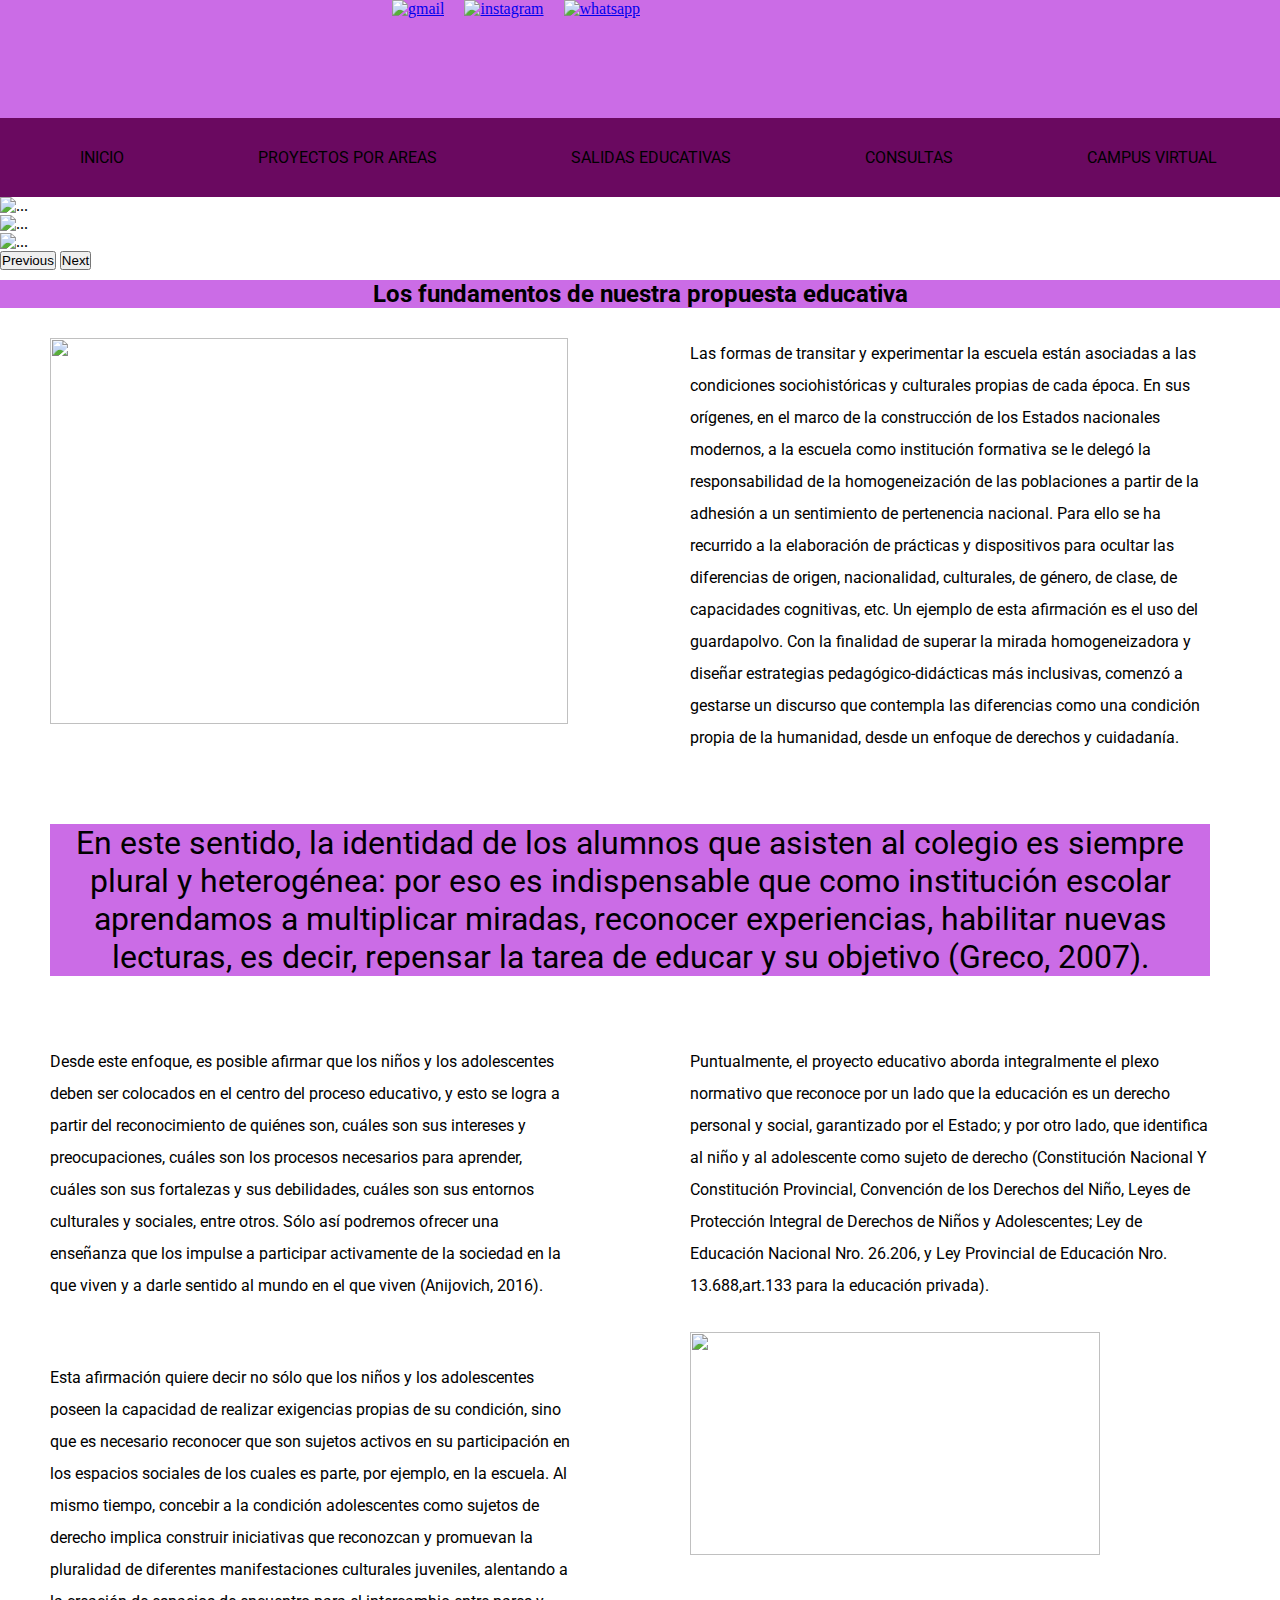
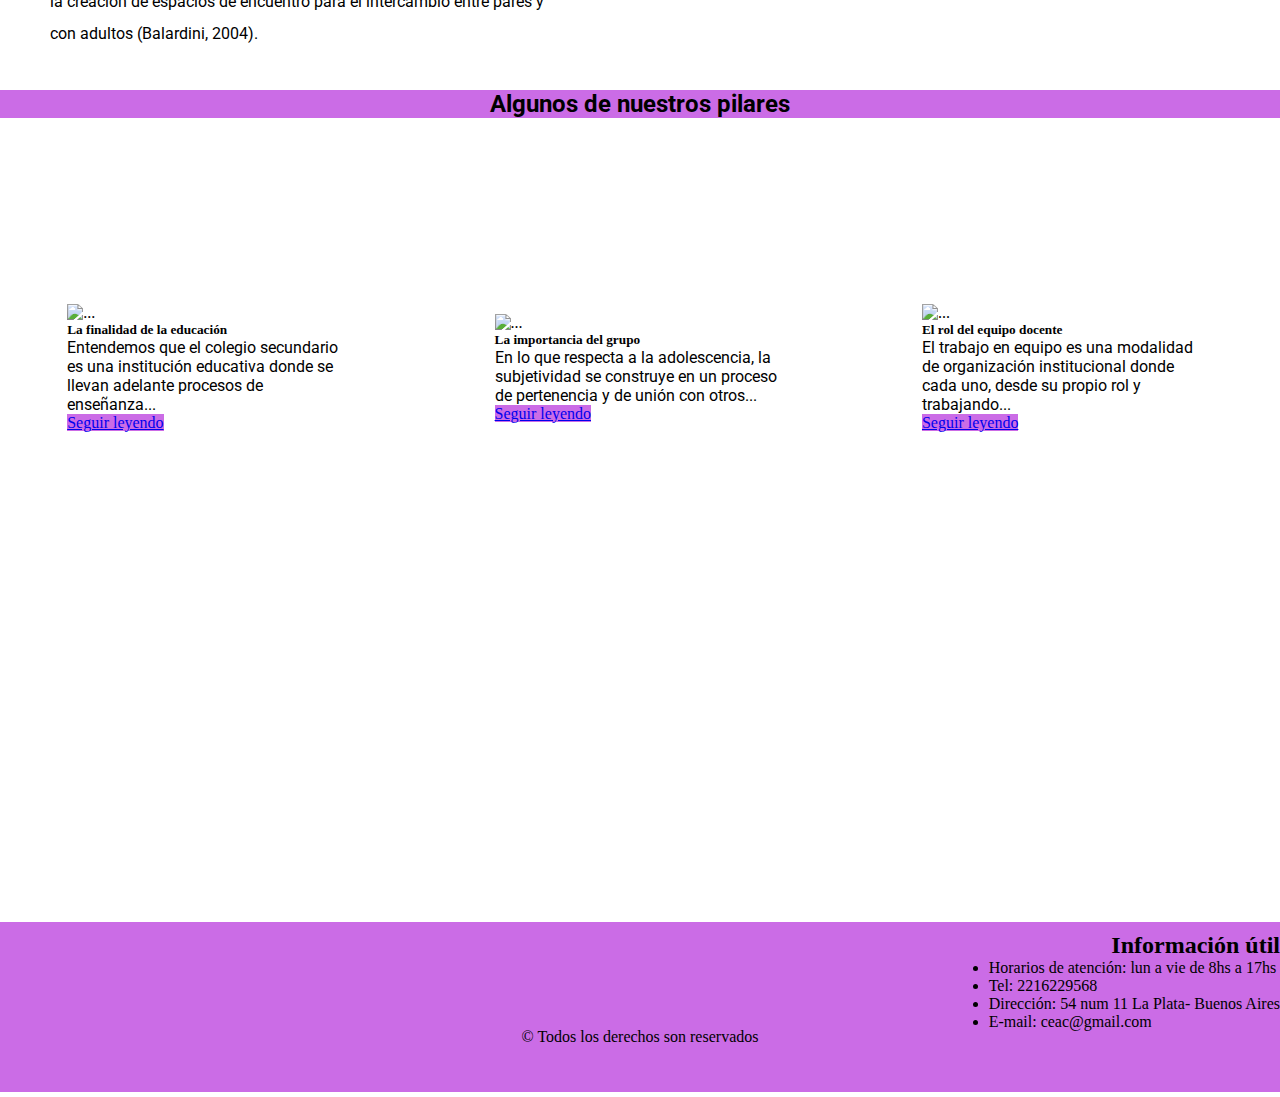
==== commit 45d64642: "mejore media queries" ====
--- a/index.html
+++ b/index.html
@@ -1,5 +1,6 @@
 <!DOCTYPE html>
 <html lang="en">
+
 <head>
     <meta charset="UTF-8">
     <meta http-equiv="X-UA-Compatible" content="IE=edge">
@@ -8,9 +9,11 @@
     <!--CON GOOGLE FONTS-->
     <link rel="preconnect" href="https://fonts.googleapis.com">
     <link rel="preconnect" href="https://fonts.gstatic.com" crossorigin>
-    <link href="https://fonts.googleapis.com/css2?family=Roboto:wght@100&family=Secular+One&display=swap" rel="stylesheet">
+    <link href="https://fonts.googleapis.com/css2?family=Roboto:wght@100&family=Secular+One&display=swap"
+        rel="stylesheet">
     <!--CDN BOOTSTRAP-->
-    <link href="https://cdn.jsdelivr.net/npm/bootstrap@5.3.0-alpha1/dist/css/bootstrap.min.css" rel="stylesheet" integrity="sha384-GLhlTQ8iRABdZLl6O3oVMWSktQOp6b7In1Zl3/Jr59b6EGGoI1aFkw7cmDA6j6gD" crossorigin="anonymous">
+    <link href="https://cdn.jsdelivr.net/npm/bootstrap@5.3.0-alpha1/dist/css/bootstrap.min.css" rel="stylesheet"
+        integrity="sha384-GLhlTQ8iRABdZLl6O3oVMWSktQOp6b7In1Zl3/Jr59b6EGGoI1aFkw7cmDA6j6gD" crossorigin="anonymous">
     <!--MI CSS-->
     <link rel="stylesheet" href="./css/style.css">
 </head>
@@ -18,129 +21,168 @@
 <body>
     <header>
         <div class="contenedor-logo">
-           <a href="./index.html"> <img class="logo" src="./assets/logo principal/ceac.png" alt=""></a>
+            <a href="./index.html"> <img class="logo" src="./assets/logo principal/ceac.png" alt=""></a>
         </div>
-        
-        <div class="contenedor-redes"></div>
+
+        <div class="contenedor-redes">
             <div class="redes-sociales">
-            <a href="http://gmail.com" target="_blank" rel="noopener noreferrer"><img class="redes" src="./assets/redes sociales/gmail.png" alt="gmail"></a>
-            <a href="http://instagram.com" target="_blank" rel="noopener noreferrer"><img class="redes" src="./assets/redes sociales/instagram.png" alt="instagram"></a>
-            <a href="http://web.whatsapp.com" target="_blank" rel="noopener noreferrer"><img class="redes" src="./assets/redes sociales/whatsapp.png" alt="whatsapp"></a> 
+                <a href="http://gmail.com" target="_blank" rel="noopener noreferrer"><img class="redes"
+                        src="./assets/redes sociales/gmail.png" alt="gmail"></a>
+                <a href="http://instagram.com" target="_blank" rel="noopener noreferrer"><img class="redes"
+                        src="./assets/redes sociales/instagram.png" alt="instagram"></a>
+                <a href="http://web.whatsapp.com" target="_blank" rel="noopener noreferrer"><img class="redes"
+                        src="./assets/redes sociales/whatsapp.png" alt="whatsapp"></a>
             </div>
     </header>
 
-<nav>
-    <ul class="navegacion">
-        <li class="barraNav"><a href="./index.html">INICIO</a></li>
-        <li class="barraNav"><a href="./Pages/proyectos.html">PROYECTOS POR AREAS</a></li>
-        <li class="barraNav"><a href="./Pages/salidaseducativas.html">SALIDAS EDUCATIVAS</a></li>
-        <li class="barraNav"><a href="./Pages/consultas.html">CONSULTAS</a></li>
-        <li class="barraNav"><a href="./Pages/campusvirtual.html">CAMPUS VIRTUAL</a></li>
-    </ul>
-</nav>
+    <nav>
+        <ul class="navegacion">
+            <li class="barraNav"><a href="./index.html">INICIO</a></li>
+            <li class="barraNav"><a href="./Pages/proyectos.html">PROYECTOS POR AREAS</a></li>
+            <li class="barraNav"><a href="./Pages/salidaseducativas.html">SALIDAS EDUCATIVAS</a></li>
+            <li class="barraNav"><a href="./Pages/consultas.html">CONSULTAS</a></li>
+            <li class="barraNav"><a href="./Pages/campusvirtual.html">CAMPUS VIRTUAL</a></li>
+        </ul>
+    </nav>
 
-<main>
-   <!--Carousel con Bootstrap-->
-<section class="cards-carousel">
-    <div id="carouselExample" class="carousel slide">
-        <div class="carousel-inner">
-            <div class="carousel-item active">
-                <img class="img-tam" src="./assets/imagen/high-school-gb9ed7e2e3_640.jpg" class="d-block w-100" alt="...">
+    <main>
+        <!--Carousel con Bootstrap-->
+        <section class="cards-carousel">
+            <div id="carouselExample" class="carousel slide">
+                <div class="carousel-inner">
+                    <div class="carousel-item active">
+                        <img class="img-tam" src="./assets/imagen/high-school-gb9ed7e2e3_640.jpg" class="d-block w-100"
+                            alt="...">
+                    </div>
+                    <div class="carousel-item">
+                        <img class="img-tam" src="./assets/imagen/people-g5cf35a8b2_640.jpg" class="d-block w-100"
+                            alt="...">
+                    </div>
+                    <div class="carousel-item">
+                        <img class="img-tam" src="./assets/imagen/istockphoto-1177608272-1024x1024.jpg"
+                            class="d-block w-100" alt="...">
+                    </div>
+                </div>
+                <button class="carousel-control-prev" type="button" data-bs-target="#carouselExample"
+                    data-bs-slide="prev">
+                    <span class="carousel-control-prev-icon" aria-hidden="true"></span>
+                    <span class="visually-hidden">Previous</span>
+                </button>
+                <button class="carousel-control-next" type="button" data-bs-target="#carouselExample"
+                    data-bs-slide="next">
+                    <span class="carousel-control-next-icon" aria-hidden="true"></span>
+                    <span class="visually-hidden">Next</span>
+                </button>
             </div>
-            <div class="carousel-item">
-                <img class="img-tam" src="./assets/imagen/people-g5cf35a8b2_640.jpg" class="d-block w-100" alt="...">
-            </div>
-            <div class="carousel-item">
-                <img class="img-tam" src="./assets/imagen/istockphoto-1177608272-1024x1024.jpg" class="d-block w-100" alt="...">
-            </div>
-        </div>
-        <button class="carousel-control-prev" type="button" data-bs-target="#carouselExample"
-            data-bs-slide="prev">
-            <span class="carousel-control-prev-icon" aria-hidden="true"></span>
-            <span class="visually-hidden">Previous</span>
-        </button>
-        <button class="carousel-control-next" type="button" data-bs-target="#carouselExample"
-            data-bs-slide="next">
-            <span class="carousel-control-next-icon" aria-hidden="true"></span>
-            <span class="visually-hidden">Next</span>
-        </button>
-    </div>
-</section>
+        </section>
 
-</main>
+    </main>
 
     <article>
         <h2 class="fundamentos">Los fundamentos de nuestra propuesta educativa</h2>
-            <section class="contenedor-img-parrafo">
-                <img class="ronda" src="./assets/imagen/ronda.jpg" alt="">
-                <p class="desc">Las formas de transitar y experimentar la escuela están asociadas a las condiciones sociohistóricas y culturales propias de cada época. En sus orígenes, en el marco de la construcción de los Estados nacionales modernos, a la escuela como institución formativa se le delegó la responsabilidad de la homogeneización de las poblaciones a partir de la adhesión a un sentimiento de pertenencia nacional. Para ello se ha recurrido a la elaboración de prácticas y dispositivos para ocultar las diferencias de origen, nacionalidad, culturales, de género, de clase, de capacidades cognitivas, etc. Un ejemplo de esta afirmación es el uso del guardapolvo. Con la finalidad de superar la mirada homogeneizadora y diseñar estrategias pedagógico-didácticas más inclusivas, comenzó a gestarse un discurso que contempla las diferencias como una condición propia de la humanidad, desde un enfoque de derechos y cuidadanía.</p>
-            </section>
+        <section class="contenedor-img-parrafo">
+            <img class="ronda" src="./assets/imagen/ronda.jpg" alt="">
+            <p class="descrip">Las formas de transitar y experimentar la escuela están asociadas a las condiciones
+                sociohistóricas y culturales propias de cada época. En sus orígenes, en el marco de la construcción de
+                los Estados nacionales modernos, a la escuela como institución formativa se le delegó la responsabilidad
+                de la homogeneización de las poblaciones a partir de la adhesión a un sentimiento de pertenencia
+                nacional. Para ello se ha recurrido a la elaboración de prácticas y dispositivos para ocultar las
+                diferencias de origen, nacionalidad, culturales, de género, de clase, de capacidades cognitivas, etc. Un
+                ejemplo de esta afirmación es el uso del guardapolvo. Con la finalidad de superar la mirada
+                homogeneizadora y diseñar estrategias pedagógico-didácticas más inclusivas, comenzó a gestarse un
+                discurso que contempla las diferencias como una condición propia de la humanidad, desde un enfoque de
+                derechos y cuidadanía.</p>
+        </section>
 
-            <p class="parrafo-mayor"> En este sentido, la identidad de los alumnos que asisten al colegio es siempre plural y heterogénea: por eso es indispensable que como institución escolar aprendamos a multiplicar miradas, reconocer experiencias, habilitar nuevas lecturas, es decir, repensar la tarea de educar y su objetivo (Greco, 2007).</p>
-                
-            <section class="contenedor-parrafo-img">
-                <p class="desc">Desde este enfoque, es posible afirmar que los niños y los adolescentes deben ser colocados en el centro del proceso educativo, y esto se logra a partir del reconocimiento de quiénes son, cuáles son sus intereses y preocupaciones, cuáles son los procesos necesarios para aprender, cuáles son sus fortalezas y sus debilidades, cuáles son sus entornos culturales y sociales, entre otros. Sólo así podremos ofrecer una enseñanza que los impulse a participar activamente de la sociedad en la que viven y a darle sentido al mundo en el que viven (Anijovich, 2016).
-                <p class="desc">Puntualmente, el proyecto educativo aborda integralmente el plexo normativo que reconoce por un lado que la educación es un derecho personal y social, garantizado por el Estado; y por otro lado, que identifica al niño y al adolescente como sujeto de derecho (Constitución Nacional Y Constitución Provincial, Convención de los Derechos del Niño, Leyes de Protección Integral de Derechos de Niños y Adolescentes; Ley de Educación Nacional Nro. 26.206, y Ley Provincial de Educación Nro. 13.688,art.133 para la educación privada).</p>	
-                <p class="desc">Esta afirmación quiere decir no sólo que los niños y los adolescentes poseen la capacidad de realizar exigencias propias de su condición, sino que es necesario reconocer que son sujetos activos en su participación en los espacios sociales de los cuales es parte, por ejemplo, en la escuela. Al mismo tiempo, concebir a la condición adolescentes como sujetos de derecho implica construir iniciativas que reconozcan y promuevan la pluralidad de diferentes manifestaciones culturales juveniles, alentando a la creación de espacios de encuentro para el intercambio entre pares y con adultos (Balardini, 2004).</p>
-                <img class="amigos" src="./assets/imagen/friends-gd7a706dee_640.jpg" alt="">
-            </section>
+        <p class="parrafo-mayor"> En este sentido, la identidad de los alumnos que asisten al colegio es siempre plural
+            y heterogénea: por eso es indispensable que como institución escolar aprendamos a multiplicar miradas,
+            reconocer experiencias, habilitar nuevas lecturas, es decir, repensar la tarea de educar y su objetivo
+            (Greco, 2007).</p>
+
+        <section class="contenedor-parrafo-img">
+            <p class="desc">Desde este enfoque, es posible afirmar que los niños y los adolescentes deben ser colocados
+                en el centro del proceso educativo, y esto se logra a partir del reconocimiento de quiénes son, cuáles
+                son sus intereses y preocupaciones, cuáles son los procesos necesarios para aprender, cuáles son sus
+                fortalezas y sus debilidades, cuáles son sus entornos culturales y sociales, entre otros. Sólo así
+                podremos ofrecer una enseñanza que los impulse a participar activamente de la sociedad en la que viven y
+                a darle sentido al mundo en el que viven (Anijovich, 2016).</p>
+            <p class="desc2">Puntualmente, el proyecto educativo aborda integralmente el plexo normativo que reconoce por
+                un lado que la educación es un derecho personal y social, garantizado por el Estado; y por otro lado,
+                que identifica al niño y al adolescente como sujeto de derecho (Constitución Nacional Y Constitución
+                Provincial, Convención de los Derechos del Niño, Leyes de Protección Integral de Derechos de Niños y
+                Adolescentes; Ley de Educación Nacional Nro. 26.206, y Ley Provincial de Educación Nro. 13.688,art.133
+                para la educación privada).</p>
+            <p class="desc3">Esta afirmación quiere decir no sólo que los niños y los adolescentes poseen la capacidad de
+                realizar exigencias propias de su condición, sino que es necesario reconocer que son sujetos activos en
+                su participación en los espacios sociales de los cuales es parte, por ejemplo, en la escuela. Al mismo
+                tiempo, concebir a la condición adolescentes como sujetos de derecho implica construir iniciativas que
+                reconozcan y promuevan la pluralidad de diferentes manifestaciones culturales juveniles, alentando a la
+                creación de espacios de encuentro para el intercambio entre pares y con adultos (Balardini, 2004).</p>
+            <img class="amigos" src="./assets/imagen/friends-gd7a706dee_640.jpg" alt="">
+        </section>
     </article>
 
-        <h2 class="pilares">Algunos de nuestros pilares</h2>
+    <h2 class="pilares">Algunos de nuestros pilares</h2>
 
     <section class="contenedor-cards">
-            <div class="card" style="width: 18rem;">
-                <img src="./assets/cards/propuesta.jpg" class="card-img-top" alt="...">
-                <div class="card-body">
+        <div class="card" style="width: 18rem;">
+            <img src="./assets/cards/propuesta.jpg" class="card-img-top" alt="...">
+            <div class="card-body">
                 <h5 class="card1">La finalidad de la educación</h5>
-                <p class="card-text">Entendemos que el colegio secundario es una institución educativa donde se llevan adelante procesos de enseñanza...</p>
-                <a href="./Pages/Finalidadeduc.html" class="btn btn-primary">Seguir leyendo</a>
-                </div>
+                <p class="card-text">Entendemos que el colegio secundario es una institución educativa donde se llevan
+                    adelante procesos de enseñanza...</p>
+                <a href="./Pages/Finalidadeduc.html" class="btn">Seguir leyendo</a>
             </div>
+        </div>
 
-            <div class="card" style="width: 18rem;">
-                <img src="./assets/cards/estudiando.jpg" class="card-img-top" alt="...">
-                <div class="card-body">
+        <div class="card" style="width: 18rem;">
+            <img src="./assets/cards/estudiando.jpg" class="card-img-top" alt="...">
+            <div class="card-body">
                 <h5 class="card1">La importancia del grupo</h5>
-                <p class="card-text">En lo que respecta a la adolescencia, la subjetividad se construye en un proceso de pertenencia y de unión con otros...</p>
-                <a href="./Pages/Grupodepares.html" class="btn btn-primary">Seguir leyendo</a>
-                </div>
+                <p class="card-text">En lo que respecta a la adolescencia, la subjetividad se construye en un proceso de
+                    pertenencia y de unión con otros...</p>
+                <a href="./Pages/Grupodepares.html" class="btn">Seguir leyendo</a>
             </div>
+        </div>
 
-            <div class="card" style="width: 18rem;">
-                <img src="./assets/cards/docentes.jpg" class="card-img-top" alt="...">
-                <div class="card-body">
+        <div class="card" style="width: 18rem;">
+            <img src="./assets/cards/docentes.jpg" class="card-img-top" alt="...">
+            <div class="card-body">
                 <h5 class="card1">El rol del equipo docente</h5>
-                <p class="card-text">El trabajo en equipo es una modalidad de organización institucional donde cada uno, desde su propio rol y trabajando...</p>
-                <a href="./Pages/roldocente.html" class="btn btn-primary">Seguir leyendo</a>
-                </div>
+                <p class="card-text">El trabajo en equipo es una modalidad de organización institucional donde cada uno,
+                    desde su propio rol y trabajando...</p>
+                <a href="./Pages/roldocente.html" class="btn">Seguir leyendo</a>
             </div>
+        </div>
     </section>
 
     <section class="mapa">
-        <iframe class="map" src="https://www.google.com/maps/embed?pb=!1m18!1m12!1m3!1d52343.022217279904!2d-57.95317029999999!3d-34.9205283!2m3!1f0!2f0!3f0!3m2!1i1024!2i768!4f13.1!3m3!1m2!1s0x95a2e62b1f0085a1%3A0xbcfc44f0547312e3!2sLa%20Plata%2C%20Provincia%20de%20Buenos%20Aires!5e0!3m2!1ses!2sar!4v1671805220431!5m2!1ses!2sar" width="1349" height="300" style="border:0;" allowfullscreen="" loading="lazy" referrerpolicy="no-referrer-when-downgrade"></iframe>
+        <iframe class="map"
+            src="https://www.google.com/maps/embed?pb=!1m18!1m12!1m3!1d52343.022217279904!2d-57.95317029999999!3d-34.9205283!2m3!1f0!2f0!3f0!3m2!1i1024!2i768!4f13.1!3m3!1m2!1s0x95a2e62b1f0085a1%3A0xbcfc44f0547312e3!2sLa%20Plata%2C%20Provincia%20de%20Buenos%20Aires!5e0!3m2!1ses!2sar!4v1671805220431!5m2!1ses!2sar"
+            width="1349" height="300" style="border:0;" allowfullscreen="" loading="lazy"
+            referrerpolicy="no-referrer-when-downgrade"></iframe>
     </section>
 
-<footer class="contenedor-footer">
-    <div class="info">
-        <h2>Información útil</h2>
+    <footer class="contenedor-footer">
+        <div class="info">
+            <h2>Información útil</h2>
             <ul class="consultas-admin">
                 <li>Horarios de atención: lun a vie de 8hs a 17hs</li>
                 <li>Tel: 2216229568</li>
                 <li>Dirección: 54 num 11 La Plata- Buenos Aires</li>
                 <li>E-mail: ceac@gmail.com</li>
             </ul>
-    </div>
-    
-    <div>
-        <p class="derechos">&copy; Todos los derechos son reservados</p>
-    </div>
-</footer>
+        </div>
 
-<!--BOOTSTRAP-->
-<script src="https://cdn.jsdelivr.net/npm/bootstrap@5.3.0-alpha1/dist/js/bootstrap.bundle.min.js"
-integrity="sha384-w76AqPfDkMBDXo30jS1Sgez6pr3x5MlQ1ZAGC+nuZB+EYdgRZgiwxhTBTkF7CXvN"
-crossorigin="anonymous"></script>
+        <div>
+            <p class="derechos">&copy; Todos los derechos son reservados</p>
+        </div>
+    </footer>
+
+    <!--BOOTSTRAP-->
+    <script src="https://cdn.jsdelivr.net/npm/bootstrap@5.3.0-alpha1/dist/js/bootstrap.bundle.min.js"
+        integrity="sha384-w76AqPfDkMBDXo30jS1Sgez6pr3x5MlQ1ZAGC+nuZB+EYdgRZgiwxhTBTkF7CXvN"
+        crossorigin="anonymous"></script>
 
 </body>
 
--- a/css/style.css
+++ b/css/style.css
@@ -140,6 +140,27 @@
 }
 
 .desc{
+  text-align:start;
+  margin: 30px 70px 30px 50px;
+  font-family: 'Roboto', sans-serif;
+  line-height: 200%;
+}
+
+.desc2{
+  text-align:start;
+  margin: 30px 70px 30px 50px;
+  font-family: 'Roboto', sans-serif;
+  line-height: 200%;
+}
+
+.desc3{
+  text-align:start;
+  margin: 30px 70px 30px 50px;
+  font-family: 'Roboto', sans-serif;
+  line-height: 200%;
+}
+
+.descrip{
   text-align:start;
   margin: 30px 70px 30px 50px;
   font-family: 'Roboto', sans-serif;
@@ -199,6 +220,9 @@
   margin-bottom: 20px;
 }
 
+.btn{background-color: #CB6CE6;
+}
+
 .tarjetas{
   display: flex;
 }
@@ -220,6 +244,7 @@
 .cards-fila2{
   display: flex;
   margin-top: 20px;
+  margin-right: 10px;
   margin-bottom: 40px;
 }
 
@@ -390,24 +415,37 @@
   margin-bottom: 15px;
 }
 
-@media screen and (min-width: 320px) {
+
+@media screen and (min-width: 0px) and (max-width: 480px) {
+
+  header{
+    width: 100%;
+    display: grid;
+    grid-template-areas:  "logo redes"
+                          "logo vacio";  
+    grid-template-columns: 80% 20%;                   
+  }
 
   .contendedor-logo{
-    display: flex;
-    flex-direction: row;
-    justify-content: center;
-    align-items: center;
-    width: 70%;
+      display: grid;
+      grid-area: logo;
     }
     
   .logo{
-    justify-content: center;
-    width: 100%;
-    margin-left: 10px;
-    margin-bottom: 20px;
     animation-duration: 5s;
     animation-name: aparecer-desaparecer;
     animation-iteration-count: infinite;
+    }
+
+    .contenedor-redes{
+      display: grid;
+      grid-area: redes;
+    }
+
+    .redes-sociales{
+      list-style-type: none;
+      justify-content: space-evenly;
+      align-items: center;
     }
     
     @keyframes aparecer-desaparecer{
@@ -419,63 +457,117 @@
     }
   }
 
+  nav{
+    width: 100%;
+    display: grid;
+    grid-template-columns: 100%;
+  }
+
   nav ul li a{
     text-decoration: none;
     list-style-type: none;
-    font-size: small;
+    font-size: medium;
     color: black;
+  }
+
+  ul{
+    margin-top: 1rem;
   }
   
   .barraNav{
     display: block;
-    margin: 0px 50px 0px 80px;
-  }
-
-  .img-tam{
-    width: 100%;
-    height: 300px;
-  }
-  
+    margin: 0px;
+    padding: 5px;
+  }
+
+  .fundamentos{
+    width: 100%;
+  }
+
   .contenedor-img-parrafo{
-    display: grid;
+    width: 100%;
+    display: grid;
+    grid-template-areas:  "imagen"
+                          "parrafo";
     grid-template-columns: 100%;
-    grid-template-rows: 150px 700px;
+    padding: 5px;
   }
 
   .ronda{
-    width: 150px;
-    height: 150px;
-    margin-top: 20px;
-    margin-left: 90px;
-    margin-bottom: 100px;
+    width: 90%;
+    display: grid;
+    grid-area: imagen;
+    margin: 0px;
+    align-items: center;
+    justify-self: center;
+  }
+
+  .descrip{
+    display: grid;
+    grid-area: parrafo;
+    font-family: 'Roboto', sans-serif;
+    justify-self: center;
+    width: 100%;
+    margin: 5px 0px 5px 0px;
+  }
+
+  .parrafo-mayor{
+    width: 100%;
+    margin: 0px;
+  }
+
+  .contenedor-parrafo-img{
+    width: 100%;
+    display: grid;
+    grid-template-areas:  "parr1"
+                          "parr2"
+                          "parr3"
+                          "imag";
+    grid-template-columns: 100%;
+    padding: 5px;
   }
 
   .desc{
-    width: 100%;
-    text-align:start;
+    display: grid;
+    grid-area: parr1;
+    margin: 5px 0px 5px 0px;
+    height: 100%;
+    width: 100%;
     font-family: 'Roboto', sans-serif;
-    margin-left: 10px;
-  }
-
-  .parrafo-mayor{background-color: #CB6CE6;
-    text-align: center;
-    margin: 50px 50px 10px 50px;
+    justify-self: center;
+  }
+
+  .desc2{
+    display: grid;
+    grid-area: parr2;
+    margin: 5px 0px 5px 0px;
+    height: 100%;
+    width: 100%;
     font-family: 'Roboto', sans-serif;
-    font-size: small;
-  }
-
-  .contenedor-parrafo-img{
-    display: grid;
-    grid-template-columns: 100%;
-    grid-template-rows: 450px 450px 450px 230px;
-  }
-  
+    justify-self: center;
+  }
+  .desc3{
+    display: grid;
+    grid-area: parr3;
+    margin: 5px 0px 5px 0px;
+    height: 100%;
+    width: 100%;
+    font-family: 'Roboto', sans-serif;
+    justify-self: center;
+  }
+
   .amigos{
-    width: 150px;
-    height: 150px;
-    margin-top: 50px;
-    margin-left: 90px;
-    margin-bottom: 100px;
+    display: grid;
+    grid-area: imag;
+    width: 90%;
+    margin: 0;
+    padding: 0;
+    font-family: 'Roboto', sans-serif;
+    justify-self: center;
+  }
+
+  .pilares{
+    width: 100%;
   }
 
   .contenedor-cards{
@@ -513,4 +605,77 @@
   text-align: center;
   justify-items: end;
 }
+}
+
+@media screen and (min-width: 481px) and (max-width: 768px) {
+  nav{
+    background-color: rgb(106, 9, 96);
+    font-family:'Roboto', sans-serif;
+    font-size: small;
+    color: black;
+  }
+  
+  nav ul li a{
+    text-decoration: none;
+    list-style-type: none;
+    font-size: small;
+    color: black;
+  }
+  
+  .barraNav{
+    display: inline-block;
+    margin: 10px 20px 10px 20px;
+  }
+
+  .contenedor-img-parrafo{
+    display: grid;
+    grid-template-columns: 100%;
+    grid-template-rows: 300px 400px;
+  }
+
+  .ronda{
+    width: 250px;
+    height: 250px;
+    margin-top: 50px;
+    margin-left: 250px;
+    margin-bottom: 100px;
+    position: center;
+  }
+
+  .amigos{
+    width: 250px;
+    height: 250px;
+    margin-top: 50px;
+    margin-left: 40px;
+    margin-bottom: 100px;
+  }
+
+.contenedor-cards{
+  display: grid;
+  grid-template-columns: 50% 50%;
+  grid-template-rows: 400px;
+  column-gap: 10px;
+  row-gap: 10px;
+  justify-items: center;
+}
+
+.card{
+  align-self: center;
+  justify-items: center;
+}
+
+  .map{
+    width: 100%;
+    margin-top: 10px;
+    margin-bottom: 10px;
+}
+
+  .contenedor-footer{background-color: #CB6CE6;
+    display: grid;
+    grid-template-columns: 100%;
+    grid-template-rows: 50%;
+    row-gap: 50px;
+    width: 100%;
+    height: 300px;
+  }
 }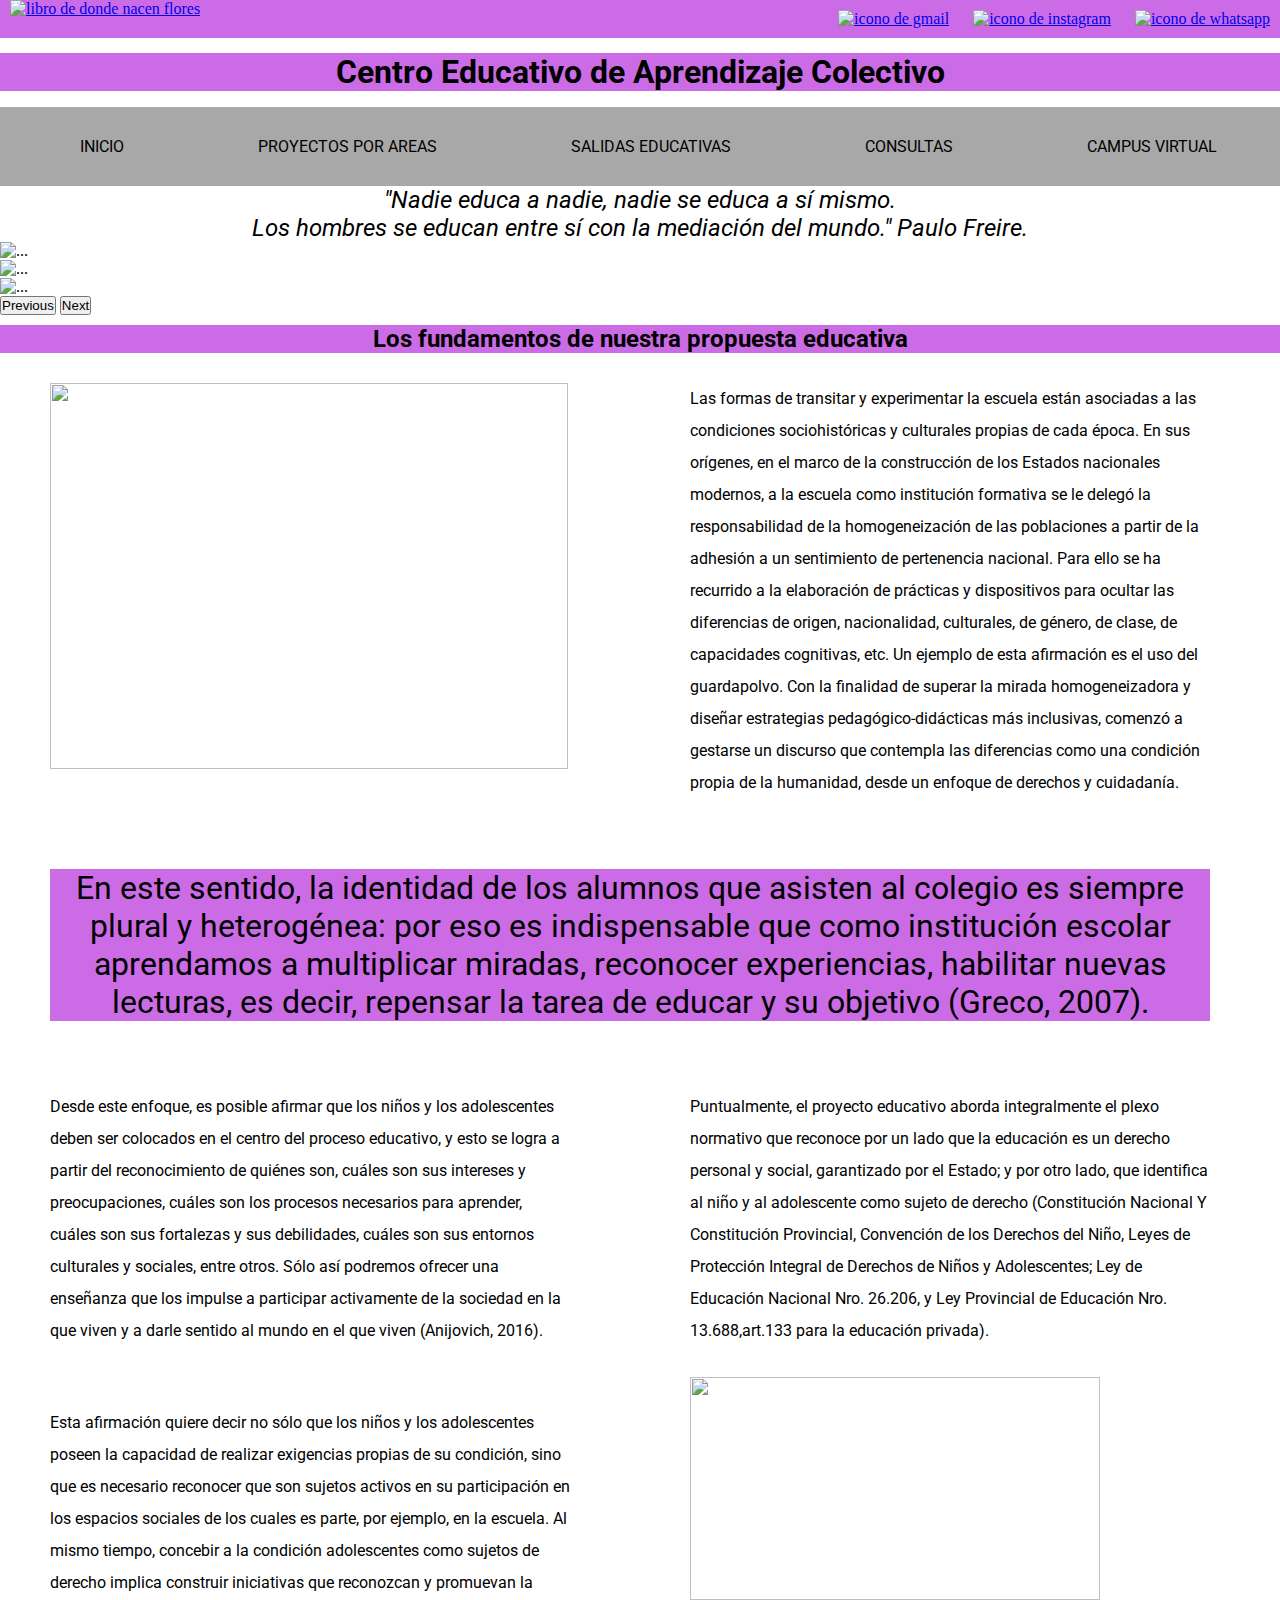
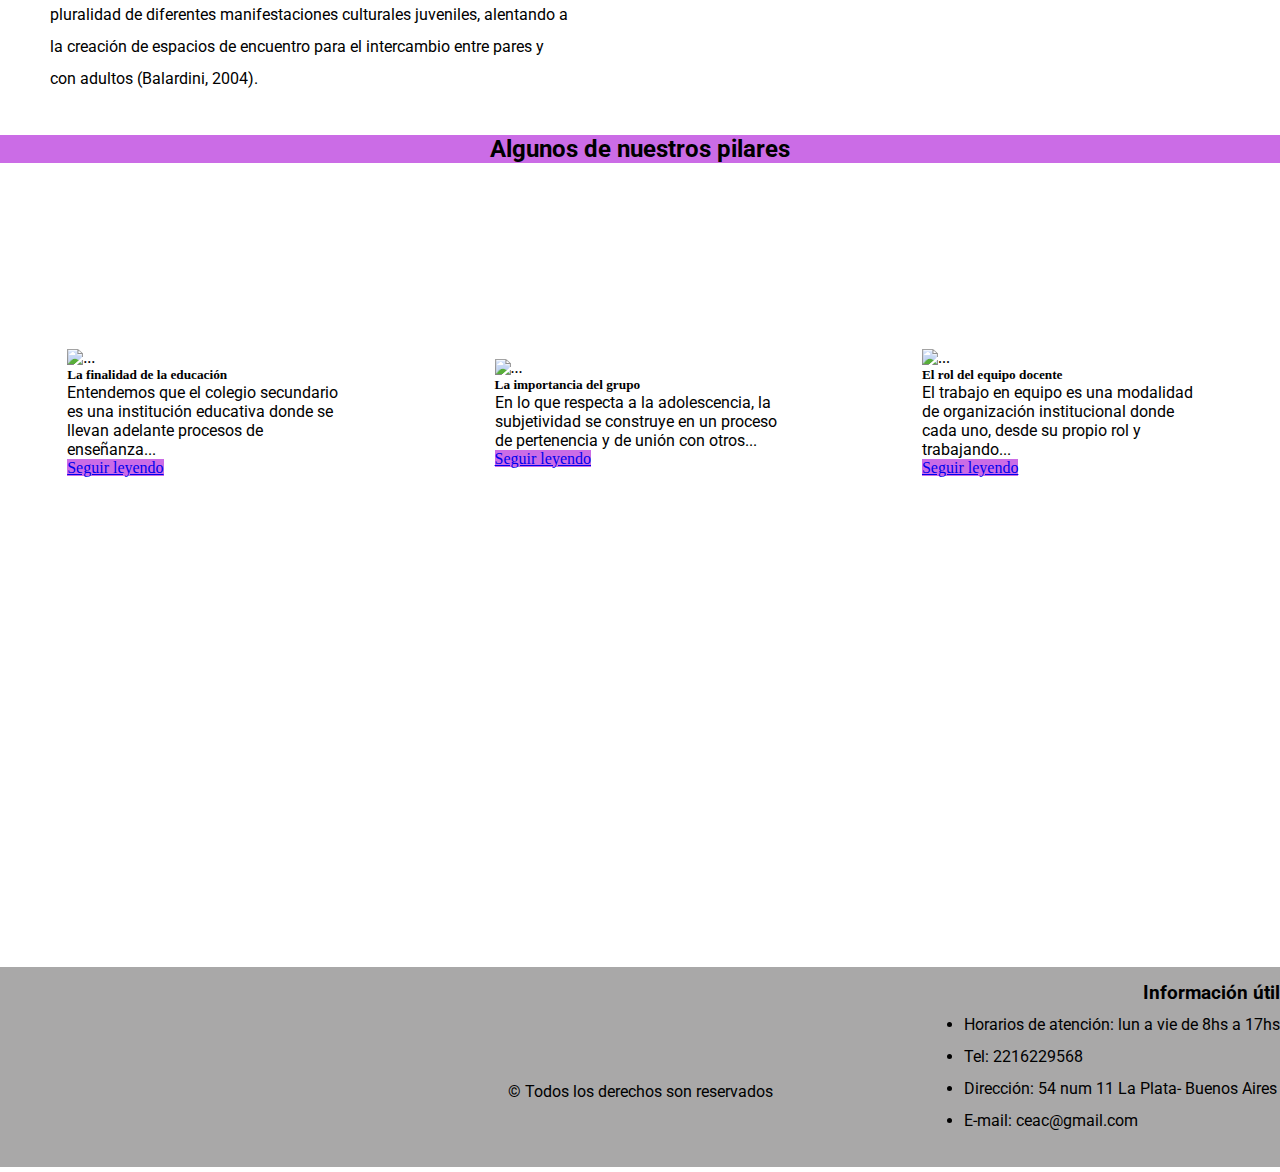
==== commit 7277c81d: "revisé según indicaciones de LigthHouse" ====
--- a/index.html
+++ b/index.html
@@ -21,19 +21,23 @@
 <body>
     <header>
         <div class="contenedor-logo">
-            <a href="./index.html"> <img class="logo" src="./assets/logo principal/ceac.png" alt=""></a>
-        </div>
-
-        <div class="contenedor-redes">
-            <div class="redes-sociales">
-                <a href="http://gmail.com" target="_blank" rel="noopener noreferrer"><img class="redes"
-                        src="./assets/redes sociales/gmail.png" alt="gmail"></a>
-                <a href="http://instagram.com" target="_blank" rel="noopener noreferrer"><img class="redes"
-                        src="./assets/redes sociales/instagram.png" alt="instagram"></a>
-                <a href="http://web.whatsapp.com" target="_blank" rel="noopener noreferrer"><img class="redes"
-                        src="./assets/redes sociales/whatsapp.png" alt="whatsapp"></a>
-            </div>
+            <a href="./index.html"> <img class="logo" src="./assets/logo principal/ceac.png"
+                    alt="libro de donde nacen flores"></a>
+        </div>
+
+        <div class="redes-sociales">
+            <a href="http://gmail.com" target="_blank" rel="noopener noreferrer"><img class="redes"
+                    src="./assets/redes sociales/gmail.png" alt="icono de gmail"></a>
+            <a href="http://instagram.com" target="_blank" rel="noopener noreferrer"><img class="redes"
+                    src="./assets/redes sociales/instagram.png" alt="icono de instagram"></a>
+            <a href="http://web.whatsapp.com" target="_blank" rel="noopener noreferrer"><img class="redes"
+                    src="./assets/redes sociales/whatsapp.png" alt="icono de whatsapp"></a>
+        </div>
     </header>
+
+    <section>
+        <h1 class="titulo-principal">Centro Educativo de Aprendizaje Colectivo</h1>
+    </section>
 
     <nav>
         <ul class="navegacion">
@@ -44,6 +48,11 @@
             <li class="barraNav"><a href="./Pages/campusvirtual.html">CAMPUS VIRTUAL</a></li>
         </ul>
     </nav>
+
+    <div>
+        <p class="parrafo-principal">"Nadie educa a nadie, nadie se educa a sí mismo. <br>Los hombres se educan entre sí
+            con la mediación del mundo." Paulo Freire. </br> </p>
+    </div>
 
     <main>
         <!--Carousel con Bootstrap-->
@@ -106,13 +115,15 @@
                 fortalezas y sus debilidades, cuáles son sus entornos culturales y sociales, entre otros. Sólo así
                 podremos ofrecer una enseñanza que los impulse a participar activamente de la sociedad en la que viven y
                 a darle sentido al mundo en el que viven (Anijovich, 2016).</p>
-            <p class="desc2">Puntualmente, el proyecto educativo aborda integralmente el plexo normativo que reconoce por
+            <p class="desc2">Puntualmente, el proyecto educativo aborda integralmente el plexo normativo que reconoce
+                por
                 un lado que la educación es un derecho personal y social, garantizado por el Estado; y por otro lado,
                 que identifica al niño y al adolescente como sujeto de derecho (Constitución Nacional Y Constitución
                 Provincial, Convención de los Derechos del Niño, Leyes de Protección Integral de Derechos de Niños y
                 Adolescentes; Ley de Educación Nacional Nro. 26.206, y Ley Provincial de Educación Nro. 13.688,art.133
                 para la educación privada).</p>
-            <p class="desc3">Esta afirmación quiere decir no sólo que los niños y los adolescentes poseen la capacidad de
+            <p class="desc3">Esta afirmación quiere decir no sólo que los niños y los adolescentes poseen la capacidad
+                de
                 realizar exigencias propias de su condición, sino que es necesario reconocer que son sujetos activos en
                 su participación en los espacios sociales de los cuales es parte, por ejemplo, en la escuela. Al mismo
                 tiempo, concebir a la condición adolescentes como sujetos de derecho implica construir iniciativas que
@@ -157,7 +168,7 @@
     </section>
 
     <section class="mapa">
-        <iframe class="map"
+        <iframe title="my-frame"
             src="https://www.google.com/maps/embed?pb=!1m18!1m12!1m3!1d52343.022217279904!2d-57.95317029999999!3d-34.9205283!2m3!1f0!2f0!3f0!3m2!1i1024!2i768!4f13.1!3m3!1m2!1s0x95a2e62b1f0085a1%3A0xbcfc44f0547312e3!2sLa%20Plata%2C%20Provincia%20de%20Buenos%20Aires!5e0!3m2!1ses!2sar!4v1671805220431!5m2!1ses!2sar"
             width="1349" height="300" style="border:0;" allowfullscreen="" loading="lazy"
             referrerpolicy="no-referrer-when-downgrade"></iframe>
@@ -165,7 +176,7 @@
 
     <footer class="contenedor-footer">
         <div class="info">
-            <h2>Información útil</h2>
+            <h3>Información útil</h3>
             <ul class="consultas-admin">
                 <li>Horarios de atención: lun a vie de 8hs a 17hs</li>
                 <li>Tel: 2216229568</li>
--- a/css/style.css
+++ b/css/style.css
@@ -4,22 +4,24 @@
   box-sizing: border-box;
 }
 
-header{background-color: #CB6CE6;
-  display: flex;
-  flex-direction: row;
-  }
+header{
+  background-color: #CB6CE6;
+  display: grid;
+  grid-template-areas: "logo redes";
+
+}
   
 .contendedor-logo{
-  display: flex;
-  flex-direction: row;
+  display: grid;
+  grid-area: logo;
   justify-content: center;
   align-items: center;
   width: 50%;
-  }
+}
   
 .logo{
   justify-content: center;
-  width: 40%;
+  width: 20%;
   margin-left: 10px;
   margin-bottom: 20px;
   animation-duration: 5s;
@@ -35,20 +37,13 @@
     opacity: 1;
   }
 }
-
-.contenedor-redes{
-    display: flex;
-    flex-direction: row;
-    justify-content: flex-end;
-    width: 50%;
-  }
   
 .redes-sociales{
-    list-style-type: none;
-    display: flex;
-    flex-direction: row;
-    justify-content: space-evenly;
-    align-items: center;
+    display: grid;
+    grid-area: redes;
+    display: inline-block;
+    justify-self: flex-end;
+    
   }
   
 .redes-sociales li a{
@@ -58,7 +53,7 @@
 .redes{background-color: #CB6CE6; 
   height: 30px;
   width: 30px;
-  margin: 0px 10px 100px 10px;
+  margin: 10px;
 }
 
 .redes:hover{
@@ -66,8 +61,28 @@
   width: 40px;
 }
 
-nav{
-  background-color: rgb(106, 9, 96);
+.titulo-principal{
+    padding: auto;
+    margin-top: 15px;
+    text-align: center;
+    background-color: #CB6CE6;
+    font-family:'Roboto', sans-serif;
+    font-size:xx-large;
+}
+
+.parrafo-principal{
+  padding: auto;
+  text-align: center;
+  font-family:'Roboto', sans-serif;
+  font-size:x-large;
+  font-style: italic;
+}
+
+.navegacion{
+  margin-top: 1rem;
+}
+
+nav{background-color:rgb(169, 168, 168);
   font-family:'Roboto', sans-serif;
   font-size: medium;
   color: black;
@@ -88,17 +103,12 @@
 .barraNav:hover{
     color: black;
     transform: scale(1.5);
-    background-color: rgb(106, 9, 96);
-  }
-
-.fundamentos{
-  text-align: start;
+  }
+
+.fundamentos{background-color: #CB6CE6;
+  text-align: center;
   font-family:'Roboto', sans-serif;
   margin-top: 10px;
-}
-
-.fundamentos{background-color: #CB6CE6;
-  text-align: center;
 }
 
 .pilares{background-color: #CB6CE6;
@@ -174,9 +184,9 @@
   font-size: xx-large;
 }
 
-footer{background-color: #CB6CE6;
+footer{background-color:rgb(169, 168, 168);
   width: 100%;
-  height: 170px;
+  height: 200px;
 }
 
 .contenedor-footer{
@@ -190,11 +200,14 @@
 .info{
   text-align: start;
   justify-items: end;
+  font-family: 'Roboto', sans-serif;
+  line-height: 200%; 
   margin-top: 10px;
   margin-left: 10px;
 }
 
 .derechos{
+  font-family: 'Roboto', sans-serif;
   text-align: center;
   justify-items: end;
   margin-top: 50px;
@@ -220,7 +233,8 @@
   margin-bottom: 20px;
 }
 
-.btn{background-color: #CB6CE6;
+.btn{
+  background-color: #CB6CE6;
 }
 
 .tarjetas{
@@ -248,11 +262,16 @@
   margin-bottom: 40px;
 }
 
-.preguntas{
-  margin-top: 20px;
-  margin-bottom: 20px;
-  text-align: center;
-}
+.preguntas{background-color: #CB6CE6;
+  text-align: center;
+  font-family:'Roboto', sans-serif;
+  margin-top: 10px;
+}
+
+.preg{
+  font-family: 'Roboto', sans-serif; 
+}
+
 .p1{
   margin-top: 20px;
   margin-bottom: 20px;
@@ -278,65 +297,214 @@
   margin-bottom: 20px;
 }
 
-.salidas{
+.salidas{background-color: #CB6CE6;
+  font-family: 'Roboto', sans-serif;
+  text-align: center;
   margin-top: 20px;
   margin-bottom: 20px;
-  text-align: center;
 }
 
 .parrafo2{
+  text-align:start;
+  margin: 30px 70px 30px 50px;
+  font-family: 'Roboto', sans-serif;
+  line-height: 200%;
+}
+
+.contenedor-videos1{
+  display: grid;
+  grid-template-areas:  "subtitulo1 subtitulo2"
+                        "chacra sierras";
+  grid-template-columns: 50% 50%;
+}
+
+.subtitulo1{
+  display: grid;
+  grid-area: subtitulo1;
+  background-color: #CB6CE6;
+  text-align: center;
+  font-family:'Roboto', sans-serif;
+  margin-top: 10px;
+}
+
+.subtitulo2{
+  display: grid;
+  grid-area: subtitulo2;
+  background-color: #CB6CE6;
+  text-align: center;
+  font-family:'Roboto', sans-serif;
+  margin-top: 10px;
+}
+
+.chacra{
+  display: grid;
+  grid-area: chacra;
+  justify-self:flex-start;
+}
+
+.video-chacra{
+  justify-self: center;
+  height: 350px;
+  width: 500px;
+}
+
+.parrafo-chacra{
+text-align:center;
+margin: 10px 50px 10px 50px;
+font-family: 'Roboto', sans-serif;
+line-height: 200%;  
+}
+
+.parrafo-chacra2{
+  text-align:center;
+  margin: 10px 50px 10px 50px;
+  font-family: 'Roboto', sans-serif;
+  line-height: 200%;
+}
+
+.lista-chacra{
+  list-style-type: none;
+  text-align:start;
+  margin-left: 10px;
+  margin-right: 10px;
+  font-family: 'Roboto', sans-serif;
+  line-height: 200%;
+}
+
+.sierras{
+  display: grid;
+  grid-area: sierras;
+}
+
+.video-sierras{
+  justify-self: center;
+  height: 350px;
+  width: 500px;
+}
+
+.parrafo-sierras{
+text-align:center;
+margin: 10px 50px 10px 50px;
+font-family: 'Roboto', sans-serif;
+line-height: 200%;  
+}
+
+.parrafo-sierras2{
+text-align:center;
+margin: 10px 50px 10px 30px;
+font-family: 'Roboto', sans-serif;
+line-height: 200%;
+}
+
+.contenedor-videos2{
+  display: grid;
+  grid-template-areas:  "subtitulo3 subtitulo4"
+                        "campo puerto";
+  grid-template-columns: 50% 50%;
+}
+
+.campo{
+  display: grid;
+  grid-area: campo;
+}
+
+.puerto{
+  display: grid;
+  grid-area: puerto;
+}
+
+.subtitulo3{
+  display: grid;
+  grid-area: subtitulo3;
+  background-color: #CB6CE6;
+  text-align: center;
+  font-family:'Roboto', sans-serif;
+  margin-top: 10px;
+}
+
+.subtitulo4{
+  display: grid;
+  grid-area: subtitulo4;
+  background-color: #CB6CE6;
+  text-align: center;
+  font-family:'Roboto', sans-serif;
+  margin-top: 10px;
+}
+
+.video-er{
+  justify-self: center;
+  height: 350px;
+  width: 500px;
+}
+
+.video-puerto{
+  justify-self: center;
+  height: 350px;
+  width: 500px;
+}
+
+.parrafo-escuela-rural{
+  text-align:center;
+  margin: 10px 50px 10px 50px;
+  font-family: 'Roboto', sans-serif;
+  line-height: 200%; 
+}
+
+.parrafo-escuela-rural2{
+text-align:center;
+margin: 10px 50px 10px 50px;
+font-family: 'Roboto', sans-serif;
+line-height: 200%; 
+}
+
+.parrafo-puerto{
+  text-align:center;
+  margin: 10px 50px 10px 50px;
+  font-family: 'Roboto', sans-serif;
+  line-height: 200%; 
+}
+
+.parrafo-puerto2{
+  text-align:center;
+  margin: 10px 50px 10px 50px;
+  font-family: 'Roboto', sans-serif;
+  line-height: 200%; 
+}
+
+.mas-preg{
+  font-family: 'Roboto', sans-serif;
   margin-top: 20px;
   margin-bottom: 20px;
 }
 
-.chacra{
-  margin-top: 20px;
-  margin-bottom: 20px;
-}
-.video-chacra{
-  height: 350px;
-  width: 500px;
-  margin-top: 20px;
-  margin-left: 350px;
-  margin-bottom: 20px;
-}
-
-.sierras{
-  margin-top: 20px;
-  margin-bottom: 20px;
-}
-
-.video-sierras{
-  height: 350px;
-  width: 500px;
-  margin-top: 20px;
-  margin-left: 350px;
-  margin-bottom: 20px;
-}
-.escuelarural{
-  margin-top: 20px;
-  margin-bottom: 20px;
-}
-
-.video-chacra{
-  height: 350px;
-  width: 500px;
-  margin-top: 20px;
-  margin-left: 350px;
-  margin-bottom: 20px;
-}
-
-.maspreg{
-  margin-top: 20px;
-  margin-bottom: 20px;
-}
-
-.formularioconsulta{
+.accordion{
+  font-family: 'Roboto', sans-serif;
+}
+
+.accordion-button{        
+  background-color: white;
+  height: 30px;
+  color:#CB6CE6  
+}
+
+.accordion-button:not(.collapsed){
+  background-color: white;
+  border-color: white;
+  box-shadow: inset 0 calc(-1 * var(--bs-accordion-border-width)) 0 var(--bs-accordion-border-color);
+}
+
+.accordion-body{
+  padding: 8px 12px;
+  background-color: white;
+}
+
+.formularioconsulta{background-color: #CB6CE6;
+    font-family: 'Roboto', sans-serif;
     width:300px;
     padding:16px;
     border-radius:50px;
     margin:auto;
-    background-color:rgb(193, 77, 77);
+    margin-bottom: 20px;
 }
 
 .lab{
@@ -415,15 +583,85 @@
   margin-bottom: 15px;
 }
 
+@media screen and (min-width: 481px) and (max-width: 768px) {
+  nav{
+    background-color: rgb(106, 9, 96);
+    font-family:'Roboto', sans-serif;
+    font-size: small;
+    color: black;
+  }
+  
+  nav ul li a{
+    text-decoration: none;
+    list-style-type: none;
+    font-size: small;
+    color: black;
+  }
+  
+  .barraNav{
+    display: inline-block;
+    margin: 10px 20px 10px 20px;
+  }
+
+  .contenedor-img-parrafo{
+    display: grid;
+    grid-template-columns: 100%;
+    grid-template-rows: 300px 400px;
+  }
+
+  .ronda{
+    width: 250px;
+    height: 250px;
+    margin-top: 50px;
+    margin-left: 250px;
+    margin-bottom: 100px;
+    position: center;
+  }
+
+  .amigos{
+    width: 250px;
+    height: 250px;
+    margin-top: 50px;
+    margin-left: 40px;
+    margin-bottom: 100px;
+  }
+
+.contenedor-cards{
+  display: grid;
+  grid-template-columns: 50% 50%;
+  grid-template-rows: 400px;
+  column-gap: 10px;
+  row-gap: 10px;
+  justify-items: center;
+}
+
+.card{
+  align-self: center;
+  justify-items: center;
+}
+
+  .map{
+    width: 100%;
+    margin-top: 10px;
+    margin-bottom: 10px;
+}
+
+  .contenedor-footer{background-color: #CB6CE6;
+    display: grid;
+    grid-template-columns: 100%;
+    grid-template-rows: 50%;
+    row-gap: 50px;
+    width: 100%;
+    height: 300px;
+  }
+}
 
 @media screen and (min-width: 0px) and (max-width: 480px) {
 
   header{
     width: 100%;
     display: grid;
-    grid-template-areas:  "logo redes"
-                          "logo vacio";  
-    grid-template-columns: 80% 20%;                   
+    grid-template-areas:  "logo redes"                  
   }
 
   .contendedor-logo{
@@ -432,20 +670,17 @@
     }
     
   .logo{
+    width: 50%;
     animation-duration: 5s;
     animation-name: aparecer-desaparecer;
     animation-iteration-count: infinite;
     }
 
-    .contenedor-redes{
+    .redes-sociales{
       display: grid;
       grid-area: redes;
-    }
-
-    .redes-sociales{
-      list-style-type: none;
-      justify-content: space-evenly;
-      align-items: center;
+      display: inline-block;
+
     }
     
     @keyframes aparecer-desaparecer{
@@ -469,15 +704,17 @@
     font-size: medium;
     color: black;
   }
-
-  ul{
-    margin-top: 1rem;
-  }
   
   .barraNav{
     display: block;
     margin: 0px;
     padding: 5px;
+  }
+
+  .barraNav:hover{
+    color: black;
+    transform:none;
+    background-color: rgb(106, 9, 96);
   }
 
   .fundamentos{
@@ -576,6 +813,111 @@
     grid-template-rows: 400px 450px 400px;
   }
 
+  .salidas{background-color: #CB6CE6;
+    width: 100%;
+    margin: 20px 50px 20px 5px;
+    font-family: 'Roboto', sans-serif;
+    text-align: center;
+  }
+  
+  .parrafo2{
+    width: 100%;
+    text-align:center;
+    margin: 20px 50px 20px 5px;
+    font-family: 'Roboto', sans-serif;
+    line-height: 200%;
+  }
+  
+
+  .contenedor-videos1{
+    display: grid;
+    grid-template-areas:  "subtitulo1"
+                          "chacra"
+                          "subtitulo2"
+                          "sierras";
+    grid-template-columns: 100%;
+    grid-template-rows: 3% 47% 3% 47%;
+  }  
+
+  .subtitulo1{
+    display: grid;
+    grid-area: subtitulo1;
+    background-color: #CB6CE6;
+    text-align: center;
+    font-family:'Roboto', sans-serif;
+    margin-bottom: 5px;
+  }
+  
+  .subtitulo2{
+    display: grid;
+    grid-area: subtitulo2;
+    background-color: #CB6CE6;
+    text-align: center;
+    font-family:'Roboto', sans-serif;
+    margin-bottom: 5px;
+  }
+  
+  .chacra{
+    display: grid;
+    grid-area: chacra;
+    justify-self:flex-start;
+  }
+  
+  .video-chacra{
+    justify-self: center;
+    height: 350px;
+    width: 100%;
+    margin-top: 5px;
+  }
+  
+  .parrafo-chacra{
+  text-align:center;
+  margin: 20px 50px 5px 50px;
+  font-family: 'Roboto', sans-serif;
+  line-height: 200%;  
+  }
+  
+  .parrafo-chacra2{
+    text-align:center;
+    margin: 20px 50px 5px 50px;
+    font-family: 'Roboto', sans-serif;
+    line-height: 200%;
+  }
+  
+  .lista-chacra{
+    list-style-type: none;
+    text-align:start;
+    margin-left: 10px;
+    margin-right: 10px;
+    font-family: 'Roboto', sans-serif;
+    line-height: 200%;
+  }
+  
+  .sierras{
+    display: grid;
+    grid-area: sierras;
+  }
+  
+  .video-sierras{
+    justify-self: center;
+    height: 350px;
+    width: 100%;
+  }
+  
+  .parrafo-sierras{
+  text-align:center;
+  margin: 10px 50px 10px 50px;
+  font-family: 'Roboto', sans-serif;
+  line-height: 200%;  
+  }
+  
+  .parrafo-sierras2{
+  text-align:center;
+  margin: 10px 50px 10px 30px;
+  font-family: 'Roboto', sans-serif;
+  line-height: 200%;
+  }
+
   .map{
     width: 100%;
     margin-top: 10px;
@@ -591,91 +933,18 @@
   height: 300px;
 }
 
-.info{
-  text-align: start;
-}
-
 .consultas-admin{
+  font-family: 'Roboto', sans-serif;
+  line-height: 200%; 
   text-decoration: none;
   list-style-type: none;
   margin-left: 0px;
 }
 
 .derechos{
+  font-family: 'Roboto', sans-serif;
   text-align: center;
   justify-items: end;
 }
 }
 
-@media screen and (min-width: 481px) and (max-width: 768px) {
-  nav{
-    background-color: rgb(106, 9, 96);
-    font-family:'Roboto', sans-serif;
-    font-size: small;
-    color: black;
-  }
-  
-  nav ul li a{
-    text-decoration: none;
-    list-style-type: none;
-    font-size: small;
-    color: black;
-  }
-  
-  .barraNav{
-    display: inline-block;
-    margin: 10px 20px 10px 20px;
-  }
-
-  .contenedor-img-parrafo{
-    display: grid;
-    grid-template-columns: 100%;
-    grid-template-rows: 300px 400px;
-  }
-
-  .ronda{
-    width: 250px;
-    height: 250px;
-    margin-top: 50px;
-    margin-left: 250px;
-    margin-bottom: 100px;
-    position: center;
-  }
-
-  .amigos{
-    width: 250px;
-    height: 250px;
-    margin-top: 50px;
-    margin-left: 40px;
-    margin-bottom: 100px;
-  }
-
-.contenedor-cards{
-  display: grid;
-  grid-template-columns: 50% 50%;
-  grid-template-rows: 400px;
-  column-gap: 10px;
-  row-gap: 10px;
-  justify-items: center;
-}
-
-.card{
-  align-self: center;
-  justify-items: center;
-}
-
-  .map{
-    width: 100%;
-    margin-top: 10px;
-    margin-bottom: 10px;
-}
-
-  .contenedor-footer{background-color: #CB6CE6;
-    display: grid;
-    grid-template-columns: 100%;
-    grid-template-rows: 50%;
-    row-gap: 50px;
-    width: 100%;
-    height: 300px;
-  }
-}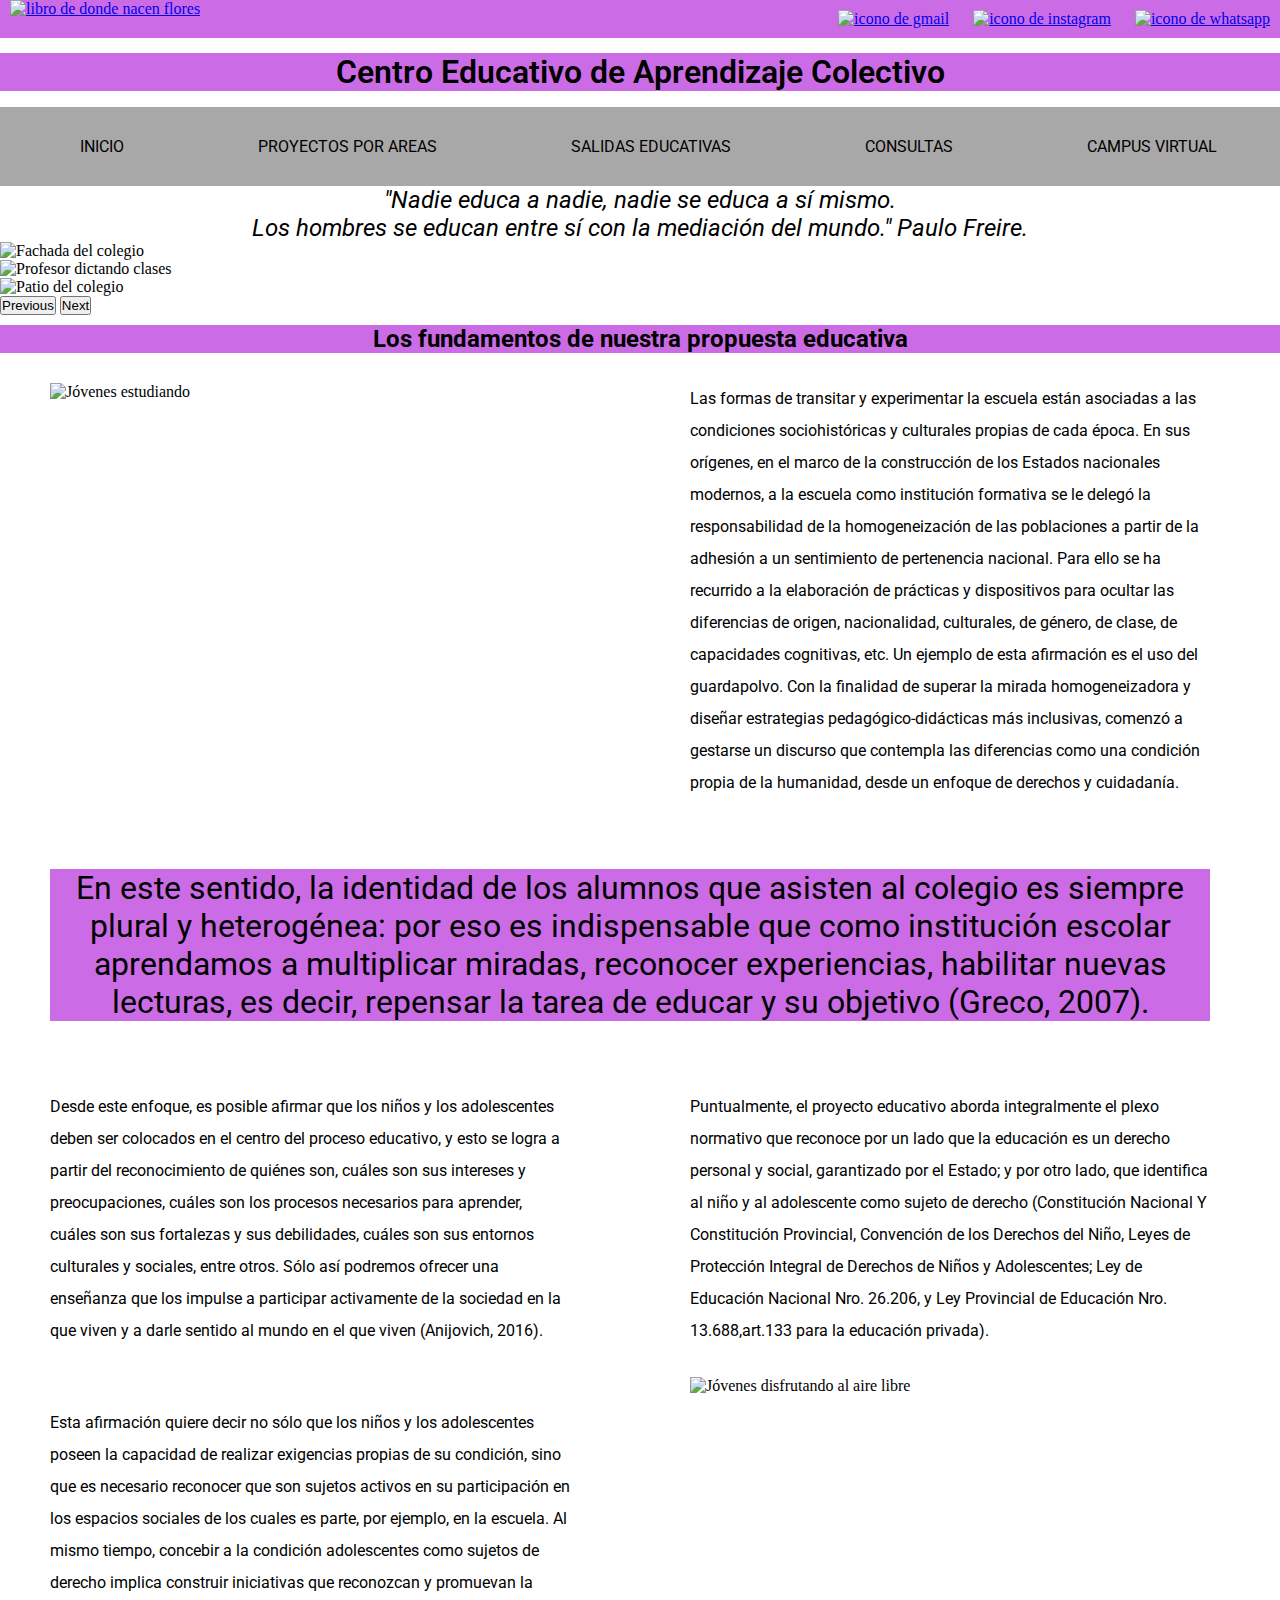
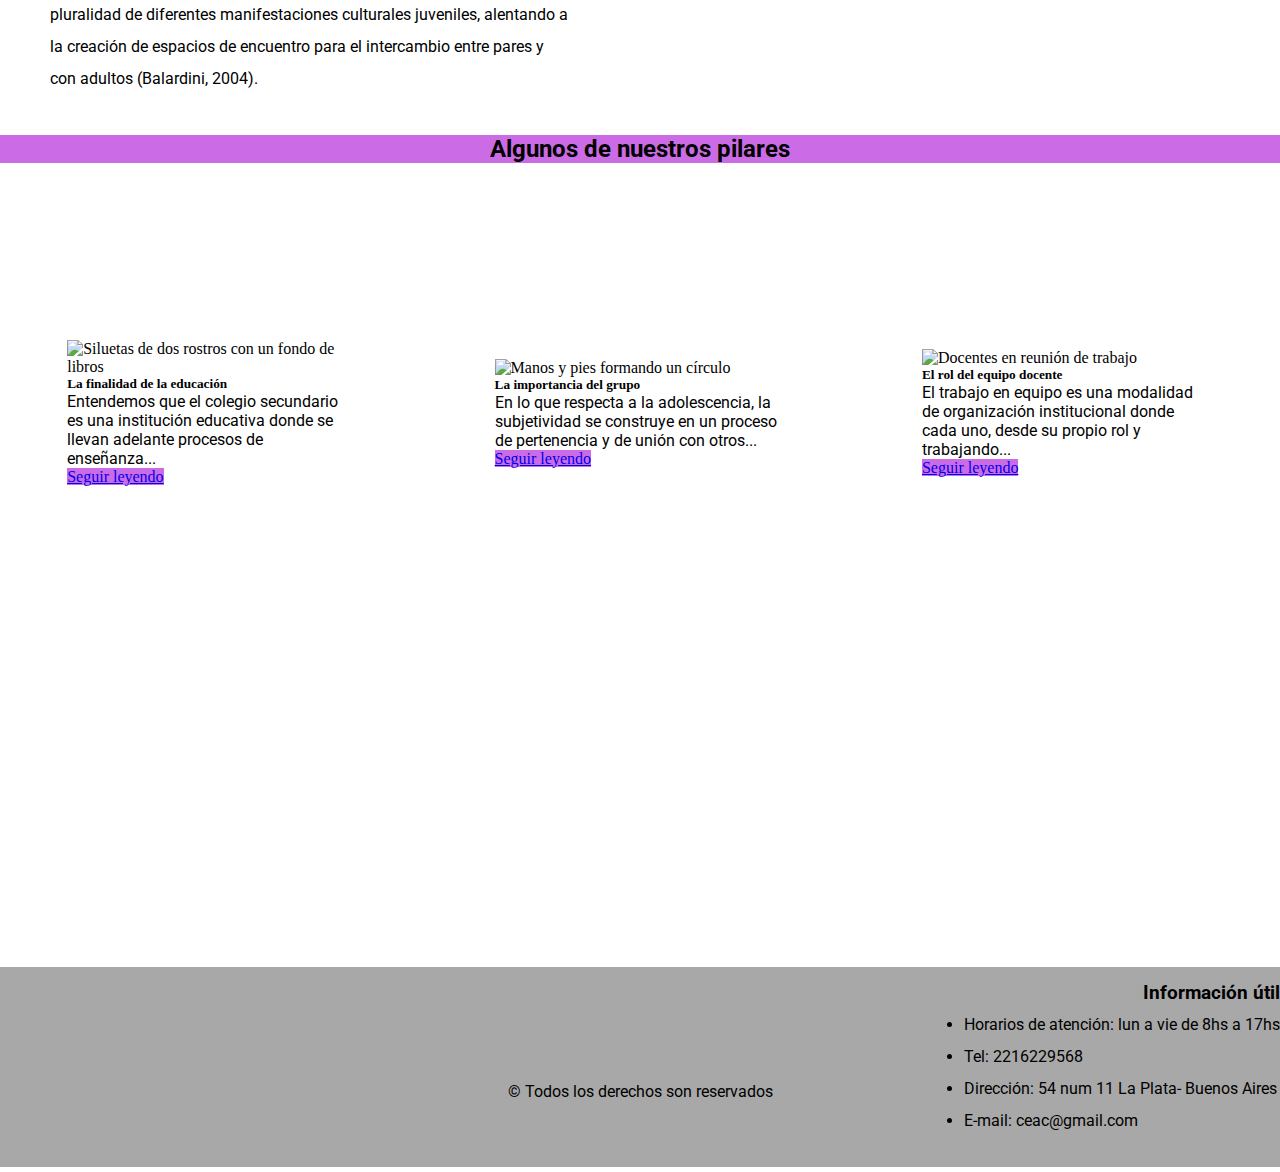
==== commit c5b8561f: "Incorporé ALT en todas las img" ====
--- a/index.html
+++ b/index.html
@@ -21,7 +21,7 @@
 <body>
     <header>
         <div class="contenedor-logo">
-            <a href="./index.html"> <img class="logo" src="./assets/logo principal/ceac.png"
+            <a href="./index.html"> <img class="logo" src="./assets/logo principal/ceac.svg"
                     alt="libro de donde nacen flores"></a>
         </div>
 
@@ -60,26 +60,25 @@
             <div id="carouselExample" class="carousel slide">
                 <div class="carousel-inner">
                     <div class="carousel-item active">
-                        <img class="img-tam" src="./assets/imagen/high-school-gb9ed7e2e3_640.jpg" class="d-block w-100"
-                            alt="...">
+                        <img class="img-tam" src="./assets/imagen/colegio-frente.jpg" class="d-block w-100"
+                            alt="Fachada del colegio">
                     </div>
                     <div class="carousel-item">
-                        <img class="img-tam" src="./assets/imagen/people-g5cf35a8b2_640.jpg" class="d-block w-100"
-                            alt="...">
+                        <img class="img-tam" src="./assets/imagen/profesor-enseñando.jpg" class="d-block w-100"
+                            alt="Profesor dictando clases">
                     </div>
                     <div class="carousel-item">
-                        <img class="img-tam" src="./assets/imagen/istockphoto-1177608272-1024x1024.jpg"
-                            class="d-block w-100" alt="...">
+                        <img class="img-tam" src="./assets/imagen/colegio-patio.jpg" class="d-block w-100" alt="Patio del colegio">
                     </div>
                 </div>
                 <button class="carousel-control-prev" type="button" data-bs-target="#carouselExample"
                     data-bs-slide="prev">
-                    <span class="carousel-control-prev-icon" aria-hidden="true"></span>
+                    <span class="carousel-control-prev-icon"></span>
                     <span class="visually-hidden">Previous</span>
                 </button>
                 <button class="carousel-control-next" type="button" data-bs-target="#carouselExample"
                     data-bs-slide="next">
-                    <span class="carousel-control-next-icon" aria-hidden="true"></span>
+                    <span class="carousel-control-next-icon"></span>
                     <span class="visually-hidden">Next</span>
                 </button>
             </div>
@@ -90,7 +89,7 @@
     <article>
         <h2 class="fundamentos">Los fundamentos de nuestra propuesta educativa</h2>
         <section class="contenedor-img-parrafo">
-            <img class="ronda" src="./assets/imagen/ronda.jpg" alt="">
+            <img class="ronda" src="./assets/imagen/grupodeestudio.jpg" alt="Jóvenes estudiando">
             <p class="descrip">Las formas de transitar y experimentar la escuela están asociadas a las condiciones
                 sociohistóricas y culturales propias de cada época. En sus orígenes, en el marco de la construcción de
                 los Estados nacionales modernos, a la escuela como institución formativa se le delegó la responsabilidad
@@ -129,7 +128,7 @@
                 tiempo, concebir a la condición adolescentes como sujetos de derecho implica construir iniciativas que
                 reconozcan y promuevan la pluralidad de diferentes manifestaciones culturales juveniles, alentando a la
                 creación de espacios de encuentro para el intercambio entre pares y con adultos (Balardini, 2004).</p>
-            <img class="amigos" src="./assets/imagen/friends-gd7a706dee_640.jpg" alt="">
+            <img class="amigos" src="./assets/imagen/amigos.jpg" alt="Jóvenes disfrutando al aire libre">
         </section>
     </article>
 
@@ -137,7 +136,7 @@
 
     <section class="contenedor-cards">
         <div class="card" style="width: 18rem;">
-            <img src="./assets/cards/propuesta.jpg" class="card-img-top" alt="...">
+            <img src="./assets/cards/finalidad-educacion.jpg" class="card-finalidad" alt="Siluetas de dos rostros con un fondo de libros">
             <div class="card-body">
                 <h5 class="card1">La finalidad de la educación</h5>
                 <p class="card-text">Entendemos que el colegio secundario es una institución educativa donde se llevan
@@ -147,7 +146,7 @@
         </div>
 
         <div class="card" style="width: 18rem;">
-            <img src="./assets/cards/estudiando.jpg" class="card-img-top" alt="...">
+            <img src="./assets/cards/grupo-de-pares.jpg" class="card-grupo" alt="Manos y pies formando un círculo">
             <div class="card-body">
                 <h5 class="card1">La importancia del grupo</h5>
                 <p class="card-text">En lo que respecta a la adolescencia, la subjetividad se construye en un proceso de
@@ -157,7 +156,7 @@
         </div>
 
         <div class="card" style="width: 18rem;">
-            <img src="./assets/cards/docentes.jpg" class="card-img-top" alt="...">
+            <img src="./assets/cards/profes.jpg" class="card-docentes" alt="Docentes en reunión de trabajo">
             <div class="card-body">
                 <h5 class="card1">El rol del equipo docente</h5>
                 <p class="card-text">El trabajo en equipo es una modalidad de organización institucional donde cada uno,
--- a/css/style.css
+++ b/css/style.css
@@ -1,25 +1,24 @@
-*{
+* {
   padding: 0px;
   margin: 0px;
   box-sizing: border-box;
 }
 
-header{
+header {
   background-color: #CB6CE6;
   display: grid;
   grid-template-areas: "logo redes";
-
-}
-  
-.contendedor-logo{
+}
+
+.contendedor-logo {
   display: grid;
   grid-area: logo;
   justify-content: center;
   align-items: center;
   width: 50%;
 }
-  
-.logo{
+
+.logo {
   justify-content: center;
   width: 20%;
   margin-left: 10px;
@@ -27,108 +26,120 @@
   animation-duration: 5s;
   animation-name: aparecer-desaparecer;
   animation-iteration-count: infinite;
-  }
-  
-  @keyframes aparecer-desaparecer{
+}
+
+@keyframes aparecer-desaparecer {
   0% {
     opacity: 0;
   }
+
   100% {
     opacity: 1;
   }
 }
-  
-.redes-sociales{
-    display: grid;
-    grid-area: redes;
-    display: inline-block;
-    justify-self: flex-end;
-    
-  }
-  
-.redes-sociales li a{
-    text-decoration: none;
-  }
-
-.redes{background-color: #CB6CE6; 
+
+.redes-sociales {
+  display: grid;
+  grid-area: redes;
+  display: inline-block;
+  justify-self: flex-end;
+}
+
+.redes-sociales li a {
+  text-decoration: none;
+}
+
+.redes {
+  background-color: #CB6CE6;
   height: 30px;
   width: 30px;
   margin: 10px;
 }
 
-.redes:hover{
+.redes:hover {
   height: 40px;
   width: 40px;
 }
 
-.titulo-principal{
-    padding: auto;
-    margin-top: 15px;
-    text-align: center;
-    background-color: #CB6CE6;
-    font-family:'Roboto', sans-serif;
-    font-size:xx-large;
-}
-
-.parrafo-principal{
+.titulo-principal {
   padding: auto;
-  text-align: center;
-  font-family:'Roboto', sans-serif;
-  font-size:x-large;
+  margin-top: 15px;
+  text-align: center;
+  background-color: #CB6CE6;
+  font-family: 'Roboto', sans-serif;
+  font-size: xx-large;
+  font-weight: 600;
+}
+
+.parrafo-principal {
+  padding: auto;
+  text-align: center;
+  font-family: 'Roboto', sans-serif;
+  font-size: x-large;
   font-style: italic;
 }
 
-.navegacion{
+.navegacion {
   margin-top: 1rem;
 }
 
-nav{background-color:rgb(169, 168, 168);
-  font-family:'Roboto', sans-serif;
+nav {
+  background-color: rgb(169, 168, 168);
+  font-family: 'Roboto', sans-serif;
   font-size: medium;
   color: black;
 }
 
-nav ul li a{
+nav ul li a {
   text-decoration: none;
   list-style-type: none;
   font-size: medium;
   color: black;
 }
 
-.barraNav{
+.barraNav {
   display: inline-block;
   margin: 30px 50px 30px 80px;
 }
 
-.barraNav:hover{
-    color: black;
-    transform: scale(1.5);
-  }
-
-.fundamentos{background-color: #CB6CE6;
-  text-align: center;
-  font-family:'Roboto', sans-serif;
+.barraNav:hover {
+  color: black;
+  transform: scale(1.5);
+}
+
+.fundamentos {
+  background-color: #CB6CE6;
+  text-align: center;
+  font-family: 'Roboto', sans-serif;
   margin-top: 10px;
 }
 
-.pilares{background-color: #CB6CE6;
-  font-family:'Roboto', sans-serif;
-  text-align: center;
-  margin-top: 10px; 
+.pilares {
+  background-color: #CB6CE6;
+  font-family: 'Roboto', sans-serif;
+  text-align: center;
+  margin-top: 10px;
   margin-bottom: 50px;
 }
 
-.img-tam{
+.card-grupo,
+.card-finalidad,
+.card-docentes {
   width: 100%;
-  height: 500px;
-}
-
-.contenedor-parrafo-img{
+  height: 200px;
+}
+
+.img-tam {
+  width: 100%;
+  height: 600px;
+}
+
+.contenedor-parrafo-img {
   display: grid;
   grid-template-columns: 50% 50%;
 }
 
-.amigos{
+.amigos {
   width: 80%;
   height: 80%;
   margin-left: 50px;
@@ -136,12 +147,12 @@
   margin-bottom: 50px;
 }
 
-.contenedor-img-parrafo{
+.contenedor-img-parrafo {
   display: grid;
   grid-template-columns: 50% 50%;
 }
 
-.ronda{
+.ronda {
   width: 90%;
   height: 90%;
   margin-top: 30px;
@@ -149,47 +160,49 @@
   margin-bottom: 30px;
 }
 
-.desc{
-  text-align:start;
+.desc {
+  text-align: start;
   margin: 30px 70px 30px 50px;
   font-family: 'Roboto', sans-serif;
   line-height: 200%;
 }
 
-.desc2{
-  text-align:start;
+.desc2 {
+  text-align: start;
   margin: 30px 70px 30px 50px;
   font-family: 'Roboto', sans-serif;
   line-height: 200%;
 }
 
-.desc3{
-  text-align:start;
+.desc3 {
+  text-align: start;
   margin: 30px 70px 30px 50px;
   font-family: 'Roboto', sans-serif;
   line-height: 200%;
 }
 
-.descrip{
-  text-align:start;
+.descrip {
+  text-align: start;
   margin: 30px 70px 30px 50px;
   font-family: 'Roboto', sans-serif;
   line-height: 200%;
 }
 
-.parrafo-mayor{background-color: #CB6CE6;
+.parrafo-mayor {
+  background-color: #CB6CE6;
   text-align: center;
   margin: 40px 70px 40px 50px;
   font-family: 'Roboto', sans-serif;
   font-size: xx-large;
 }
 
-footer{background-color:rgb(169, 168, 168);
+footer {
+  background-color: rgb(169, 168, 168);
   width: 100%;
   height: 200px;
 }
 
-.contenedor-footer{
+.contenedor-footer {
   display: grid;
   grid-template-columns: 100%;
   grid-template-rows: 30% 70%;
@@ -197,28 +210,29 @@
   row-gap: 5px;
 }
 
-.info{
+.info {
   text-align: start;
   justify-items: end;
   font-family: 'Roboto', sans-serif;
-  line-height: 200%; 
+  line-height: 200%;
   margin-top: 10px;
   margin-left: 10px;
 }
 
-.derechos{
+.derechos {
   font-family: 'Roboto', sans-serif;
   text-align: center;
   justify-items: end;
   margin-top: 50px;
 }
 
-.proyecto-general{background-color: #CB6CE6;
-  font-family: 'Roboto', sans-serif;
-  text-align: center;
-}
-
-.contenedor-cards{
+.proyecto-general {
+  background-color: #CB6CE6;
+  font-family: 'Roboto', sans-serif;
+  text-align: center;
+}
+
+.contenedor-cards {
   display: grid;
   grid-template-columns: 33% 33% 33%;
   grid-template-rows: 400px;
@@ -227,389 +241,467 @@
   justify-items: center;
 }
 
-.card{
+.card {
   align-self: center;
   margin-top: 20px;
   margin-bottom: 20px;
 }
 
-.btn{
-  background-color: #CB6CE6;
-}
-
-.tarjetas{
+.btn {
+  background-color: #CB6CE6;
+}
+
+.acceso-campus {
+  background-color: #CB6CE6;
+  font-family: 'Roboto', sans-serif;
+  text-align: center;
+  margin-top: 10px;
+  margin-bottom: 50px;
+}
+
+.tarjetas {
   display: flex;
 }
 
-.parrafo1{
+.parrafo1 {
   margin-top: 20px;
   margin-bottom: 20px;
 }
 
-.imagen-ingles, .imagen-soc, .imagen-nat, .imagen-teatro, .imagen-deporte, .imagen-mat{
+.imagen-ingles,
+.imagen-soc,
+.imagen-nat,
+.imagen-teatro,
+.imagen-deporte,
+.imagen-mat {
   width: 100%;
   height: 250px;
 }
 
-.card-text, .card-title{
-  font-family: 'Roboto', sans-serif;
-}
-
-.cards-fila2{
+.card-text,
+.card-title {
+  font-family: 'Roboto', sans-serif;
+}
+
+.cards-fila2 {
   display: flex;
   margin-top: 20px;
   margin-right: 10px;
   margin-bottom: 40px;
 }
 
-.preguntas{background-color: #CB6CE6;
-  text-align: center;
-  font-family:'Roboto', sans-serif;
+.preguntas {
+  background-color: #CB6CE6;
+  text-align: center;
+  font-family: 'Roboto', sans-serif;
   margin-top: 10px;
 }
 
-.preg{
-  font-family: 'Roboto', sans-serif; 
-}
-
-.p1{
+.preg {
+  font-family: 'Roboto', sans-serif;
+}
+
+.p1 {
   margin-top: 20px;
   margin-bottom: 20px;
 }
 
-.p2{
+.p2 {
   margin-top: 20px;
   margin-bottom: 20px;
 }
 
-.p3{
+.p3 {
   margin-top: 20px;
   margin-bottom: 20px;
 }
 
-.p4{
+.p4 {
   margin-top: 20px;
   margin-bottom: 20px;
 }
 
-.p5{
+.p5 {
   margin-top: 20px;
   margin-bottom: 20px;
 }
 
-.salidas{background-color: #CB6CE6;
+.salidas {
+  background-color: #CB6CE6;
   font-family: 'Roboto', sans-serif;
   text-align: center;
   margin-top: 20px;
   margin-bottom: 20px;
 }
 
-.parrafo2{
-  text-align:start;
+.parrafo2 {
+  text-align: start;
   margin: 30px 70px 30px 50px;
   font-family: 'Roboto', sans-serif;
   line-height: 200%;
 }
 
-.contenedor-videos1{
-  display: grid;
-  grid-template-areas:  "subtitulo1 subtitulo2"
-                        "chacra sierras";
+.parrafo-proyecto{
+  text-align: start;
+  margin: 30px 70px 30px 50px;
+  font-family: 'Roboto', sans-serif;
+  line-height: 200%;
+}
+
+.contenedor-videos1 {
+  display: grid;
+  grid-template-areas: "subtitulo1 subtitulo2"
+    "chacra sierras";
   grid-template-columns: 50% 50%;
 }
 
-.subtitulo1{
+.subtitulo1 {
   display: grid;
   grid-area: subtitulo1;
   background-color: #CB6CE6;
   text-align: center;
-  font-family:'Roboto', sans-serif;
+  font-family: 'Roboto', sans-serif;
   margin-top: 10px;
 }
 
-.subtitulo2{
+.subtitulo2 {
   display: grid;
   grid-area: subtitulo2;
   background-color: #CB6CE6;
   text-align: center;
-  font-family:'Roboto', sans-serif;
+  font-family: 'Roboto', sans-serif;
   margin-top: 10px;
 }
 
-.chacra{
+.chacra {
   display: grid;
   grid-area: chacra;
-  justify-self:flex-start;
-}
-
-.video-chacra{
+  justify-self: flex-start;
+}
+
+.video-chacra {
   justify-self: center;
   height: 350px;
   width: 500px;
 }
 
-.parrafo-chacra{
-text-align:center;
-margin: 10px 50px 10px 50px;
-font-family: 'Roboto', sans-serif;
-line-height: 200%;  
-}
-
-.parrafo-chacra2{
-  text-align:center;
+.parrafo-chacra {
+  text-align: center;
   margin: 10px 50px 10px 50px;
   font-family: 'Roboto', sans-serif;
   line-height: 200%;
 }
 
-.lista-chacra{
+.parrafo-chacra2 {
+  text-align: center;
+  margin: 10px 50px 10px 50px;
+  font-family: 'Roboto', sans-serif;
+  line-height: 200%;
+}
+
+.lista-chacra {
   list-style-type: none;
-  text-align:start;
+  text-align: start;
   margin-left: 10px;
   margin-right: 10px;
   font-family: 'Roboto', sans-serif;
   line-height: 200%;
 }
 
-.sierras{
+.sierras {
   display: grid;
   grid-area: sierras;
 }
 
-.video-sierras{
+.video-sierras {
   justify-self: center;
   height: 350px;
   width: 500px;
 }
 
-.parrafo-sierras{
-text-align:center;
-margin: 10px 50px 10px 50px;
-font-family: 'Roboto', sans-serif;
-line-height: 200%;  
-}
-
-.parrafo-sierras2{
-text-align:center;
-margin: 10px 50px 10px 30px;
-font-family: 'Roboto', sans-serif;
-line-height: 200%;
-}
-
-.contenedor-videos2{
-  display: grid;
-  grid-template-areas:  "subtitulo3 subtitulo4"
-                        "campo puerto";
+.parrafo-sierras {
+  text-align: center;
+  margin: 10px 50px 10px 50px;
+  font-family: 'Roboto', sans-serif;
+  line-height: 200%;
+}
+
+.parrafo-sierras2 {
+  text-align: center;
+  margin: 10px 50px 10px 30px;
+  font-family: 'Roboto', sans-serif;
+  line-height: 200%;
+}
+
+.contenedor-videos2 {
+  display: grid;
+  grid-template-areas: "subtitulo3 subtitulo4"
+    "campo puerto";
   grid-template-columns: 50% 50%;
 }
 
-.campo{
+.campo {
   display: grid;
   grid-area: campo;
 }
 
-.puerto{
+.puerto {
   display: grid;
   grid-area: puerto;
 }
 
-.subtitulo3{
+.subtitulo3 {
   display: grid;
   grid-area: subtitulo3;
   background-color: #CB6CE6;
   text-align: center;
-  font-family:'Roboto', sans-serif;
+  font-family: 'Roboto', sans-serif;
   margin-top: 10px;
 }
 
-.subtitulo4{
+.subtitulo4 {
   display: grid;
   grid-area: subtitulo4;
   background-color: #CB6CE6;
   text-align: center;
-  font-family:'Roboto', sans-serif;
+  font-family: 'Roboto', sans-serif;
   margin-top: 10px;
 }
 
-.video-er{
+.video-er {
   justify-self: center;
   height: 350px;
   width: 500px;
 }
 
-.video-puerto{
+.video-puerto {
   justify-self: center;
   height: 350px;
   width: 500px;
 }
 
-.parrafo-escuela-rural{
-  text-align:center;
+.parrafo-escuela-rural {
+  text-align: center;
   margin: 10px 50px 10px 50px;
   font-family: 'Roboto', sans-serif;
-  line-height: 200%; 
-}
-
-.parrafo-escuela-rural2{
-text-align:center;
-margin: 10px 50px 10px 50px;
-font-family: 'Roboto', sans-serif;
-line-height: 200%; 
-}
-
-.parrafo-puerto{
-  text-align:center;
+  line-height: 200%;
+}
+
+.parrafo-escuela-rural2 {
+  text-align: center;
   margin: 10px 50px 10px 50px;
   font-family: 'Roboto', sans-serif;
-  line-height: 200%; 
-}
-
-.parrafo-puerto2{
-  text-align:center;
+  line-height: 200%;
+}
+
+.parrafo-puerto {
+  text-align: center;
   margin: 10px 50px 10px 50px;
   font-family: 'Roboto', sans-serif;
-  line-height: 200%; 
-}
-
-.mas-preg{
+  line-height: 200%;
+}
+
+.parrafo-puerto2 {
+  text-align: center;
+  margin: 10px 50px 10px 50px;
+  font-family: 'Roboto', sans-serif;
+  line-height: 200%;
+}
+
+.mas-preg {
   font-family: 'Roboto', sans-serif;
   margin-top: 20px;
   margin-bottom: 20px;
 }
 
-.accordion{
-  font-family: 'Roboto', sans-serif;
-}
-
-.accordion-button{        
+.accordion {
+  font-family: 'Roboto', sans-serif;
+  font-size: x-large;
+}
+
+.accordion-button {
+  font-family: 'Roboto', sans-serif;
+  font-size: x-large;
   background-color: white;
   height: 30px;
-  color:#CB6CE6  
-}
-
-.accordion-button:not(.collapsed){
+  color: #CB6CE6
+}
+
+.accordion-button:not(.collapsed) {
+  font-family: 'Roboto', sans-serif;
+  color: #CB6CE6;
   background-color: white;
   border-color: white;
-  box-shadow: inset 0 calc(-1 * var(--bs-accordion-border-width)) 0 var(--bs-accordion-border-color);
-}
-
-.accordion-body{
+}
+
+.accordion-body {
+  font-family: 'Roboto', sans-serif;
+  font-size: large;
   padding: 8px 12px;
   background-color: white;
 }
 
-.formularioconsulta{background-color: #CB6CE6;
-    font-family: 'Roboto', sans-serif;
-    width:300px;
-    padding:16px;
-    border-radius:50px;
-    margin:auto;
-    margin-bottom: 20px;
-}
-
-.lab{
-    width:72px;
-    font-weight:bold;
-    display:inline-block;
-}
-
-.imp{
-  width:180px;
-	padding:3px 10px;
-	border:1px solid #f6f6f6;
-	border-radius:3px;
-	background-color:#f6f6f6;
-	margin:8px 0;
-	display:inline-block;
-}
-
-.consulta{
-  width:100%;
-	height:100px;
-	border:1px solid #f6f6f6;
-	border-radius:3px;
-	background-color:#f6f6f6;			
-	margin:8px 0;
-	resize:none;
-	display:block;
-}
-
-.formularioaulav{
-  width:300px;
-  padding:16px;
-  border-radius:50px;
-  margin:auto;
-  background-color:rgb(193, 77, 77); 
-}
-
-.lab1{
-  width:72px;
-  font-weight:bold;
-  display:inline-block;
-}
-
-.save{
-  width:100px;
-  font-weight:100px;
-}
-
-.inp1{
-  width:180px;
-	padding:3px 10px;
-	border:1px solid #f6f6f6;
-	border-radius:3px;
-	background-color:#f6f6f6;
-	margin:8px 0;
-	display:inline-block;
-}
-
-.botonacceso{
+.formularioconsulta {
+  background-color: #CB6CE6;
+  font-family: 'Roboto', sans-serif;
+  font-size: medium;
+  width: 300px;
+  padding: 16px;
+  border-radius: 50px;
+  margin: auto;
+  margin-bottom: 20px;
+}
+
+.lab {
+  width: 72px;
+  font-weight: bold;
+  display: inline-block;
+}
+
+.formulario-acceso {
+  font-family: 'Roboto', sans-serif;
+  font-size: medium;
+  margin-left: 20px;
+  margin-bottom: 20px;
+}
+
+.form-control {
+  width: 30%;
+}
+
+.btn-ingreso {
+  background-color: #CB6CE6;
+}
+
+.tarjeta {
+  width: 70%;
+  margin-top: 10px;
+  margin-left: 100px;
+  border: solid #CB6CE6;
+}
+
+.card-title {
+  text-align: center;
+  font-weight: bold;
+}
+
+.col {
+  justify-self: center;
+}
+
+.card-texto {
+  font-family: 'Roboto', sans-serif;
+  text-align: center;
+}
+
+.card-integral,
+.card-academica,
+.card-personalizada,
+.card-interdisciplina {
+  width: 100%;
+  height: 300px;
+}
+
+.elegirnos {
+  background-color: #CB6CE6;
+  font-family: 'Roboto', sans-serif;
+  text-align: center;
+  margin-top: 30px;
+  margin-bottom: 50px;
+}
+
+.imp {
+  width: 180px;
+  padding: 3px 10px;
+  border: 1px solid #f6f6f6;
+  border-radius: 3px;
+  background-color: #f6f6f6;
+  margin: 8px 0;
+  display: inline-block;
+}
+
+.consulta {
+  width: 100%;
+  height: 100px;
+  border: 1px solid #f6f6f6;
+  border-radius: 3px;
+  background-color: #f6f6f6;
+  margin: 8px 0;
+  resize: none;
+  display: block;
+}
+
+.formularioaulav {
+  width: 300px;
+  padding: 16px;
+  border-radius: 50px;
+  margin: auto;
+  background-color: rgb(193, 77, 77);
+}
+
+.lab1 {
+  width: 72px;
+  font-weight: bold;
+  display: inline-block;
+}
+
+.save {
+  width: 100px;
+  font-weight: 100px;
+}
+
+.inp1 {
+  width: 180px;
+  padding: 3px 10px;
+  border: 1px solid #f6f6f6;
+  border-radius: 3px;
+  background-color: #f6f6f6;
+  margin: 8px 0;
+  display: inline-block;
+}
+
+.botonacceso {
   margin-top: 15px;
   margin-left: 100px;
   margin-bottom: 15px;
 }
 
-.botontilde{
+.botontilde {
   margin-left: 5px;
 }
 
-.mapa{
+.mapa {
   width: 100%;
   margin-top: 50px;
 }
 
-.accesov{
-  margin-top: 15px;
-  margin-bottom: 15px;
-}
-
 @media screen and (min-width: 481px) and (max-width: 768px) {
-  nav{
+  nav {
     background-color: rgb(106, 9, 96);
-    font-family:'Roboto', sans-serif;
+    font-family: 'Roboto', sans-serif;
     font-size: small;
     color: black;
   }
-  
-  nav ul li a{
+
+  nav ul li a {
     text-decoration: none;
     list-style-type: none;
     font-size: small;
     color: black;
   }
-  
-  .barraNav{
+
+  .barraNav {
     display: inline-block;
     margin: 10px 20px 10px 20px;
   }
 
-  .contenedor-img-parrafo{
+  .contenedor-img-parrafo {
     display: grid;
     grid-template-columns: 100%;
     grid-template-rows: 300px 400px;
   }
 
-  .ronda{
+  .ronda {
     width: 250px;
     height: 250px;
     margin-top: 50px;
@@ -618,7 +710,7 @@
     position: center;
   }
 
-  .amigos{
+  .amigos {
     width: 250px;
     height: 250px;
     margin-top: 50px;
@@ -626,27 +718,28 @@
     margin-bottom: 100px;
   }
 
-.contenedor-cards{
-  display: grid;
-  grid-template-columns: 50% 50%;
-  grid-template-rows: 400px;
-  column-gap: 10px;
-  row-gap: 10px;
-  justify-items: center;
-}
-
-.card{
-  align-self: center;
-  justify-items: center;
-}
-
-  .map{
+  .contenedor-cards {
+    display: grid;
+    grid-template-columns: 50% 50%;
+    grid-template-rows: 400px;
+    column-gap: 10px;
+    row-gap: 10px;
+    justify-items: center;
+  }
+
+  .card {
+    align-self: center;
+    justify-items: center;
+  }
+
+  .map {
     width: 100%;
     margin-top: 10px;
     margin-bottom: 10px;
-}
-
-  .contenedor-footer{background-color: #CB6CE6;
+  }
+
+  .contenedor-footer {
+    background-color: #CB6CE6;
     display: grid;
     grid-template-columns: 100%;
     grid-template-rows: 50%;
@@ -658,79 +751,80 @@
 
 @media screen and (min-width: 0px) and (max-width: 480px) {
 
-  header{
-    width: 100%;
-    display: grid;
-    grid-template-areas:  "logo redes"                  
-  }
-
-  .contendedor-logo{
-      display: grid;
-      grid-area: logo;
-    }
-    
-  .logo{
+  header {
+    width: 100%;
+    display: grid;
+    grid-template-areas: "logo redes"
+  }
+
+  .contendedor-logo {
+    display: grid;
+    grid-area: logo;
+  }
+
+  .logo {
     width: 50%;
     animation-duration: 5s;
     animation-name: aparecer-desaparecer;
     animation-iteration-count: infinite;
-    }
-
-    .redes-sociales{
-      display: grid;
-      grid-area: redes;
-      display: inline-block;
-
-    }
-    
-    @keyframes aparecer-desaparecer{
+  }
+
+  .redes-sociales {
+    display: grid;
+    grid-area: redes;
+    display: inline-block;
+
+  }
+
+  @keyframes aparecer-desaparecer {
     0% {
       opacity: 0;
     }
+
     100% {
       opacity: 1;
     }
   }
 
-  nav{
+  nav {
     width: 100%;
     display: grid;
     grid-template-columns: 100%;
   }
 
-  nav ul li a{
+  nav ul li a {
     text-decoration: none;
     list-style-type: none;
     font-size: medium;
     color: black;
   }
-  
-  .barraNav{
+
+  .barraNav {
     display: block;
     margin: 0px;
     padding: 5px;
   }
 
-  .barraNav:hover{
+  .barraNav:hover {
     color: black;
-    transform:none;
+    transform: none;
     background-color: rgb(106, 9, 96);
   }
 
-  .fundamentos{
-    width: 100%;
-  }
-
-  .contenedor-img-parrafo{
-    width: 100%;
-    display: grid;
-    grid-template-areas:  "imagen"
-                          "parrafo";
+  .fundamentos {
+    width: 100%;
+  }
+
+  .contenedor-img-parrafo {
+    width: 100%;
+    display: grid;
+    grid-template-areas: "imagen"
+      "parrafo";
     grid-template-columns: 100%;
     padding: 5px;
   }
 
-  .ronda{
+  .ronda {
     width: 90%;
     display: grid;
     grid-area: imagen;
@@ -739,7 +833,7 @@
     justify-self: center;
   }
 
-  .descrip{
+  .descrip {
     display: grid;
     grid-area: parrafo;
     font-family: 'Roboto', sans-serif;
@@ -748,23 +842,23 @@
     margin: 5px 0px 5px 0px;
   }
 
-  .parrafo-mayor{
+  .parrafo-mayor {
     width: 100%;
     margin: 0px;
   }
 
-  .contenedor-parrafo-img{
-    width: 100%;
-    display: grid;
-    grid-template-areas:  "parr1"
-                          "parr2"
-                          "parr3"
-                          "imag";
+  .contenedor-parrafo-img {
+    width: 100%;
+    display: grid;
+    grid-template-areas: "parr1"
+      "parr2"
+      "parr3"
+      "imag";
     grid-template-columns: 100%;
     padding: 5px;
   }
 
-  .desc{
+  .desc {
     display: grid;
     grid-area: parr1;
     margin: 5px 0px 5px 0px;
@@ -774,7 +868,7 @@
     justify-self: center;
   }
 
-  .desc2{
+  .desc2 {
     display: grid;
     grid-area: parr2;
     margin: 5px 0px 5px 0px;
@@ -783,7 +877,8 @@
     font-family: 'Roboto', sans-serif;
     justify-self: center;
   }
-  .desc3{
+
+  .desc3 {
     display: grid;
     grid-area: parr3;
     margin: 5px 0px 5px 0px;
@@ -793,7 +888,7 @@
     justify-self: center;
   }
 
-  .amigos{
+  .amigos {
     display: grid;
     grid-area: imag;
     width: 90%;
@@ -803,148 +898,156 @@
     justify-self: center;
   }
 
-  .pilares{
-    width: 100%;
-  }
-
-  .contenedor-cards{
+  .pilares {
+    width: 100%;
+  }
+
+  .contenedor-cards {
     display: grid;
     grid-template-columns: 100%;
     grid-template-rows: 400px 450px 400px;
   }
 
-  .salidas{background-color: #CB6CE6;
+  .salidas {
+    background-color: #CB6CE6;
     width: 100%;
     margin: 20px 50px 20px 5px;
     font-family: 'Roboto', sans-serif;
     text-align: center;
   }
-  
-  .parrafo2{
-    width: 100%;
-    text-align:center;
+
+  .parrafo2 {
+    width: 100%;
+    text-align: center;
     margin: 20px 50px 20px 5px;
     font-family: 'Roboto', sans-serif;
     line-height: 200%;
   }
-  
-
-  .contenedor-videos1{
-    display: grid;
-    grid-template-areas:  "subtitulo1"
-                          "chacra"
-                          "subtitulo2"
-                          "sierras";
+
+  .parrafo-proyecto{
+    width: 100%;
+    text-align: center;
+    margin: 20px 50px 20px 5px;
+    font-family: 'Roboto', sans-serif;
+    line-height: 200%;
+  }
+
+  .contenedor-videos1 {
+    display: grid;
+    grid-template-areas: "subtitulo1"
+      "chacra"
+      "subtitulo2"
+      "sierras";
     grid-template-columns: 100%;
     grid-template-rows: 3% 47% 3% 47%;
-  }  
-
-  .subtitulo1{
+  }
+
+  .subtitulo1 {
     display: grid;
     grid-area: subtitulo1;
     background-color: #CB6CE6;
     text-align: center;
-    font-family:'Roboto', sans-serif;
+    font-family: 'Roboto', sans-serif;
     margin-bottom: 5px;
   }
-  
-  .subtitulo2{
+
+  .subtitulo2 {
     display: grid;
     grid-area: subtitulo2;
     background-color: #CB6CE6;
     text-align: center;
-    font-family:'Roboto', sans-serif;
+    font-family: 'Roboto', sans-serif;
     margin-bottom: 5px;
   }
-  
-  .chacra{
+
+  .chacra {
     display: grid;
     grid-area: chacra;
-    justify-self:flex-start;
-  }
-  
-  .video-chacra{
+    justify-self: flex-start;
+  }
+
+  .video-chacra {
     justify-self: center;
     height: 350px;
     width: 100%;
     margin-top: 5px;
   }
-  
-  .parrafo-chacra{
-  text-align:center;
-  margin: 20px 50px 5px 50px;
-  font-family: 'Roboto', sans-serif;
-  line-height: 200%;  
-  }
-  
-  .parrafo-chacra2{
-    text-align:center;
+
+  .parrafo-chacra {
+    text-align: center;
     margin: 20px 50px 5px 50px;
     font-family: 'Roboto', sans-serif;
     line-height: 200%;
   }
-  
-  .lista-chacra{
+
+  .parrafo-chacra2 {
+    text-align: center;
+    margin: 20px 50px 5px 50px;
+    font-family: 'Roboto', sans-serif;
+    line-height: 200%;
+  }
+
+  .lista-chacra {
     list-style-type: none;
-    text-align:start;
+    text-align: start;
     margin-left: 10px;
     margin-right: 10px;
     font-family: 'Roboto', sans-serif;
     line-height: 200%;
   }
-  
-  .sierras{
+
+  .sierras {
     display: grid;
     grid-area: sierras;
   }
-  
-  .video-sierras{
+
+  .video-sierras {
     justify-self: center;
     height: 350px;
     width: 100%;
   }
-  
-  .parrafo-sierras{
-  text-align:center;
-  margin: 10px 50px 10px 50px;
-  font-family: 'Roboto', sans-serif;
-  line-height: 200%;  
-  }
-  
-  .parrafo-sierras2{
-  text-align:center;
-  margin: 10px 50px 10px 30px;
-  font-family: 'Roboto', sans-serif;
-  line-height: 200%;
-  }
-
-  .map{
+
+  .parrafo-sierras {
+    text-align: center;
+    margin: 10px 50px 10px 50px;
+    font-family: 'Roboto', sans-serif;
+    line-height: 200%;
+  }
+
+  .parrafo-sierras2 {
+    text-align: center;
+    margin: 10px 50px 10px 30px;
+    font-family: 'Roboto', sans-serif;
+    line-height: 200%;
+  }
+
+  .map {
     width: 100%;
     margin-top: 10px;
     margin-bottom: 10px;
-}
-
-.contenedor-footer{background-color: #CB6CE6;
-  display: grid;
-  grid-template-columns: 100%;
-  grid-template-rows: 50%;
-  row-gap: 50px;
-  width: 100%;
-  height: 300px;
-}
-
-.consultas-admin{
-  font-family: 'Roboto', sans-serif;
-  line-height: 200%; 
-  text-decoration: none;
-  list-style-type: none;
-  margin-left: 0px;
-}
-
-.derechos{
-  font-family: 'Roboto', sans-serif;
-  text-align: center;
-  justify-items: end;
-}
-}
-
+  }
+
+  .contenedor-footer {
+    background-color: #CB6CE6;
+    display: grid;
+    grid-template-columns: 100%;
+    grid-template-rows: 50%;
+    row-gap: 50px;
+    width: 100%;
+    height: 300px;
+  }
+
+  .consultas-admin {
+    font-family: 'Roboto', sans-serif;
+    line-height: 200%;
+    text-decoration: none;
+    list-style-type: none;
+    margin-left: 0px;
+  }
+
+  .derechos {
+    font-family: 'Roboto', sans-serif;
+    text-align: center;
+    justify-items: end;
+  }
+}